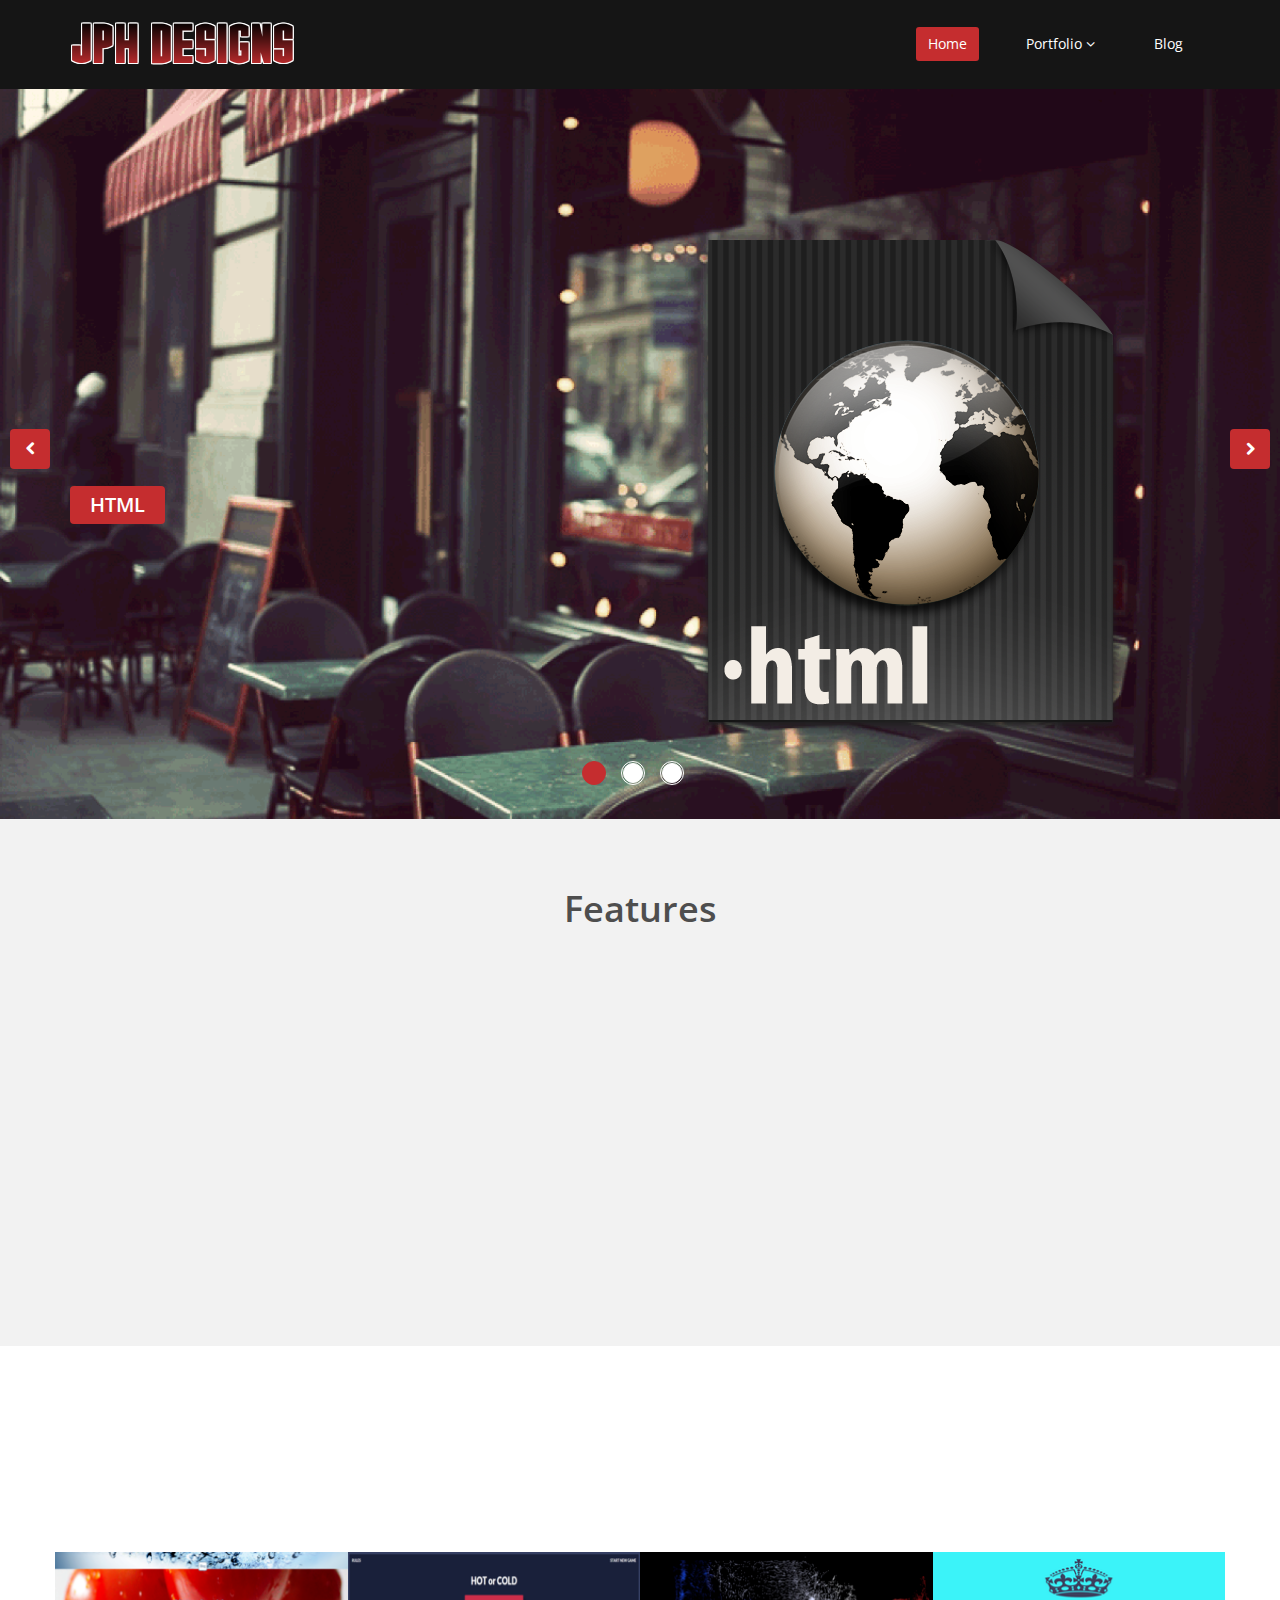
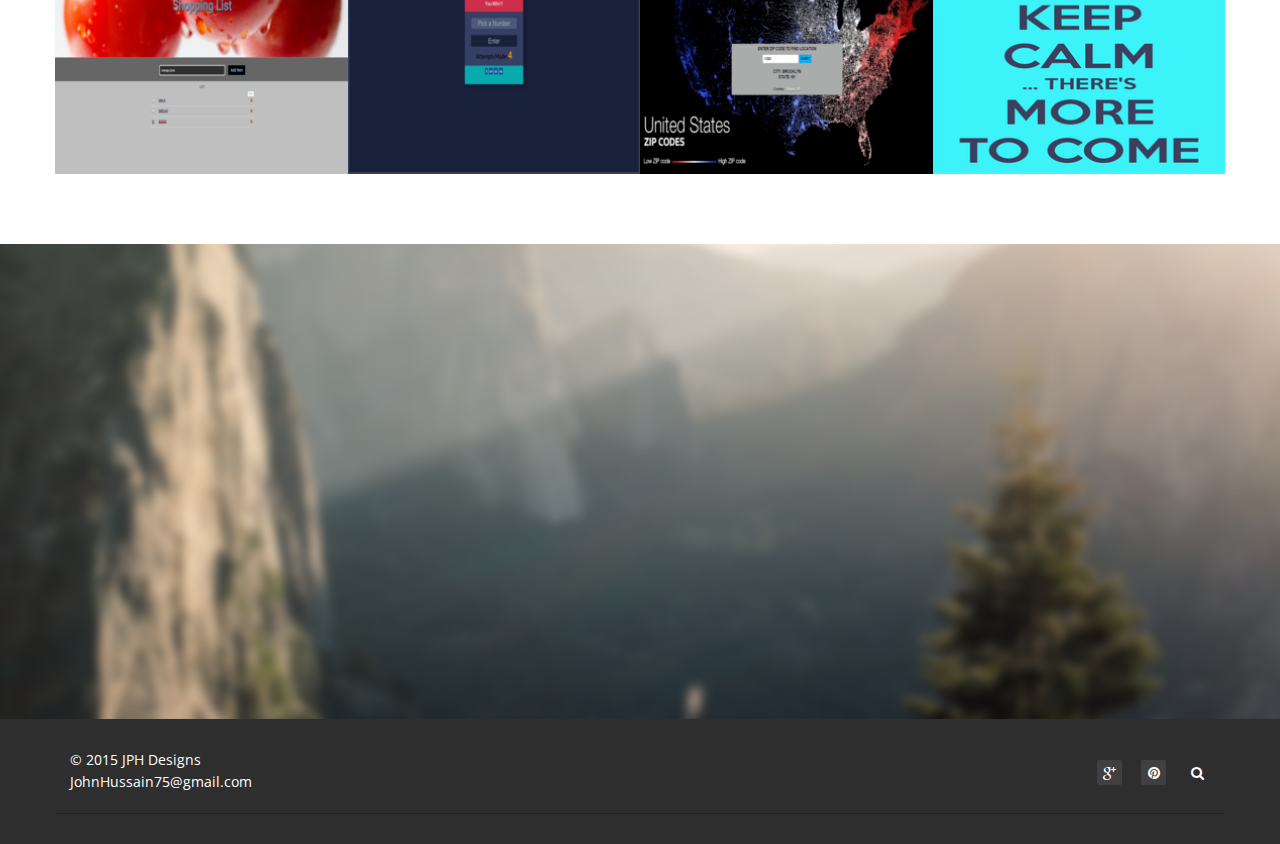
==== index.html @ 1b984c96 "games" ====
<!DOCTYPE html>
<html lang="en">
<head>
    <meta charset="utf-8">
    <meta name="viewport" content="width=device-width, initial-scale=1.0">
    <meta name="description" content="">
    <meta name="author" content="">
    <meta name="p:domain_verify" content="be43ebb4d2b48674e283b7a1b847fe05"/>
    <title>JPH Designs</title>
	
	<!-- core CSS -->
    <link href="css/bootstrap.min.css" rel="stylesheet">
    <link href="css/font-awesome.min.css" rel="stylesheet">
    <link href="css/animate.min.css" rel="stylesheet">
    <link href="css/prettyPhoto.css" rel="stylesheet">
    <link href="css/main.css" rel="stylesheet">
    <link href="css/responsive.css" rel="stylesheet">
    <!--[if lt IE 9]>
    <script src="js/html5shiv.js"></script>
    <script src="js/respond.min.js"></script>
    <![endif]-->       
    <link rel="shortcut icon" href="favicon.ico">
   
</head><!--/head-->

<body class="homepage">

    <header id="header">

        <nav class="navbar navbar-inverse" role="banner">
            <div class="container">
                <div class="navbar-header">
                    <button type="button" class="navbar-toggle" data-toggle="collapse" data-target=".navbar-collapse">
                        <span class="sr-only">Toggle navigation</span>
                        <span class="icon-bar"></span>
                        <span class="icon-bar"></span>
                        <span class="icon-bar"></span>
                    </button>
                    <a target="_blank" class="navbar-brand" href="https://github.com/JohnPH75"><img src="images/logo.png" alt="logo"></a>
                </div>
				
                <div class="collapse navbar-collapse navbar-right">
                    <ul class="nav navbar-nav">
                        <li class="active"><a href="index.html">Home</a></li>
                        
                        <li class="dropdown">
                            <a href="#" class="dropdown-toggle" data-toggle="dropdown">Portfolio <i class="fa fa-angle-down"></i></a>
                            <ul class="dropdown-menu">
                                <li><a target="_blank" href="http://johnph75.github.io/shopping-list/">Shopping List</a></li>
                                <li><a target="_blank" href="http://johnph75.github.io/hot-or-cold/">Hot or Cold</a></li>
                                <li><a target="_blank" href="http://johnph75.github.io/ziptastic-API-hack/">Zipcode Locator</a></li>
                                <li><a target="_blank" href="2048.html">2048</a></li>
                                <li><a target="_blank" href="list.html">Things To Do</a></li>
                                <li><a target="_blank" href="tetris.html">Tetris</a></li>
                                <li><a target="_blank" href="frogger.html">Frogger</a></li>
                                <li><a target="_blank" href="arkanoid.html">Arkanoid</a></li>
                            </ul>
                        </li>
                        <li><a target="_blank" href="https://dajjay.wordpress.com/">Blog</a></li>
                    </ul>
                </div>
            </div><!--/.container-->
        </nav><!--/nav-->
		
    </header><!--/header-->

    <section id="main-slider" class="no-margin">
        <div class="carousel slide">
            <ol class="carousel-indicators">
                <li data-target="#main-slider" data-slide-to="0" class="active"></li>
                <li data-target="#main-slider" data-slide-to="1"></li>
                <li data-target="#main-slider" data-slide-to="2"></li>
            </ol>
            <div class="carousel-inner">

                <div class="item active" style="background-image: url(images/slider/slider1.gif)">
                    <div class="container">
                        <div class="row slide-margin">
                            <div class="col-sm-6">
                                <div class="carousel-content">
                                    <h1 class="animation animated-item-1">JPH Designs</h1>
                                    <h2 class="animation animated-item-2">HTML</h2>
                                   
                                </div>
                            </div>

                            <div class="col-sm-6 hidden-xs animation animated-item-4">
                                <div class="slider-img">
                                    <img src="images/slider/img1.png" class="img-responsive">
                                </div>
                            </div>

                        </div>
                    </div>
                </div><!--/.item-->

                <div class="item" style="background-image: url(images/slider/slider2.gif)">
                    <div class="container">
                        <div class="row slide-margin">
                            <div class="col-sm-6">
                                <div class="carousel-content">
                                    <h1 class="animation animated-item-1">Web Development</h1>
                                    <h2 class="animation animated-item-2">CSS</h2>
                                    
                                </div>
                            </div>

                            <div class="col-sm-6 hidden-xs animation animated-item-4">
                                <div class="slider-img">
                                    <img src="images/slider/img2.png" class="img-responsive">
                                </div>
                            </div>

                        </div>
                    </div>
                </div><!--/.item-->

                <div class="item" style="background-image: url(images/slider/slider3.gif)">
                    <div class="container">
                        <div class="row slide-margin">
                            <div class="col-sm-6">
                                <div class="carousel-content">
                                    <h1 class="animation animated-item-1">Web Design</h1>
                                    <h2 class="animation animated-item-2">javaScript</h2>
                                    
                                </div>
                            </div>
                            <div class="col-sm-6 hidden-xs animation animated-item-4">
                                <div class="slider-img">
                                    <img src="images/slider/img3.png" class="img-responsive">
                                </div>
                            </div>
                        </div>
                    </div>
                </div><!--/.item-->
            </div><!--/.carousel-inner-->
        </div><!--/.carousel-->
        <a class="prev hidden-xs" href="#main-slider" data-slide="prev">
            <i class="fa fa-chevron-left"></i>
        </a>
        <a class="next hidden-xs" href="#main-slider" data-slide="next">
            <i class="fa fa-chevron-right"></i>
        </a>
    </section><!--/#main-slider-->

    <section id="feature" >
        <div class="container">
           <div class="center wow fadeInDown">
                <h2>Features</h2>
                <!-- <p class="lead">Lorem ipsum dolor sit amet, consectetur adipisicing elit, sed do eiusmod tempor incididunt ut <br> et dolore magna aliqua. Ut enim ad minim veniam</p> -->
            </div>

            <div class="row">
                <div class="features">
                    <div class="col-md-4 col-sm-6 wow fadeInDown" data-wow-duration="1000ms" data-wow-delay="600ms">
                        <div class="feature-wrap">
                            <i class="fa fa-bolt"></i>
                            <h2>Clean design</h2>
                            <!-- <h3>Lorem ipsum dolor sit amet, consectetur adipisicing elit</h3> -->
                        </div>
                    </div><!--/.col-md-4-->

                    <div class="col-md-4 col-sm-6 wow fadeInDown" data-wow-duration="1000ms" data-wow-delay="600ms">
                        <div class="feature-wrap">
                            <i class="fa fa-code"></i>
                            <h2>Retina ready</h2>
                            <!-- <h3>Lorem ipsum dolor sit amet, consectetur adipisicing elit</h3> -->
                        </div>
                    </div><!--/.col-md-4-->

                    <div class="col-md-4 col-sm-6 wow fadeInDown" data-wow-duration="1000ms" data-wow-delay="600ms">
                        <div class="feature-wrap">
                            <i class="fa fa-cogs"></i>
                            <h2>Easy to navigate</h2>
                           <!--  <h3>Lorem ipsum dolor sit amet, consectetur adipisicing elit</h3> -->
                        </div>
                    </div><!--/.col-md-4-->
                
                    <div class="col-md-4 col-sm-6 wow fadeInDown" data-wow-duration="1000ms" data-wow-delay="600ms">
                        <div class="feature-wrap">
                            <i class="fa fa-desktop"></i>
                            <h2>Responsive</h2>
                            <!-- <h3>Lorem ipsum dolor sit amet, consectetur adipisicing elit</h3> -->
                        </div>
                    </div><!--/.col-md-4-->

                    <div class="col-md-4 col-sm-6 wow fadeInDown" data-wow-duration="1000ms" data-wow-delay="600ms">
                        <div class="feature-wrap">
                            <i class="fa fa-laptop"></i>
                            <h2>Across all</h2>
                            <!-- <h3>Lorem ipsum dolor sit amet, consectetur adipisicing elit</h3> -->
                        </div>
                    </div><!--/.col-md-4-->

                    <div class="col-md-4 col-sm-6 wow fadeInDown" data-wow-duration="1000ms" data-wow-delay="600ms">
                        <div class="feature-wrap">
                            <i class="fa fa-mobile"></i>
                            <h2>Devices</h2>
                            <!-- <h3>Lorem ipsum dolor sit amet, consectetur adipisicing elit</h3> -->
                        </div>
                    </div><!--/.col-md-4-->
                </div><!--/.services-->
            </div><!--/.row-->    
        </div><!--/.container-->
    </section><!--/#feature-->

    <section id="recent-works">
        <div class="container">
            <div class="center wow fadeInDown">
                <h2>Portfolio</h2>
                These are just a few of the apps I've been working on.  I can only keep getting better.
            </div>

            <div class="row">
                <div class="col-xs-12 col-sm-4 col-md-3">
                    <div class="recent-work-wrap">
                        <img class="img-responsive" src="images/portfolio/recent/item1.png" alt="">
                        <div class="overlay">
                            <div class="recent-work-inner">
                                <h3><a target="_blank" href="http://johnph75.github.io/shopping-list/">Shopping List App</a> </h3>
                                <p>A simple design that lets you input items, check items off and delete them.</p>
                                <a class="preview" href="images/portfolio/full/item1.png" rel="prettyPhoto"><i class="fa fa-eye"></i> View</a>
                            </div> 
                        </div>
                    </div>
                </div>   

                <div class="col-xs-12 col-sm-4 col-md-3">
                    <div class="recent-work-wrap">
                        <img class="img-responsive" src="images/portfolio/recent/item2.png" alt="">
                        <div class="overlay">
                            <div class="recent-work-inner">
                                <h3><a target="_blank" href="http://johnph75.github.io/hot-or-cold/">Hot or Cold Game</a></h3>
                                <p>A game that lets you guess a number the computer has randomly chosen. </p>
                                <a class="preview" href="images/portfolio/full/item2.png" rel="prettyPhoto"><i class="fa fa-eye"></i> View</a>
                            </div> 
                        </div>
                    </div>
                </div> 

                <div class="col-xs-12 col-sm-4 col-md-3">
                    <div class="recent-work-wrap">
                        <img class="img-responsive" src="images/portfolio/recent/item3.png" alt="">
                        <div class="overlay">
                            <div class="recent-work-inner">
                                <h3><a target="_blank" href="http://johnph75.github.io/ziptastic-API-hack/">Zipcode Locator </a></h3>
                                <p>This makes use of the Ziptastic API.  Input a zipcode and you will be given the location.</p>
                                <a class="preview" href="images/portfolio/full/item3.png" rel="prettyPhoto"><i class="fa fa-eye"></i> View</a>
                            </div> 
                        </div>
                    </div>
                </div>   

                <div class="col-xs-12 col-sm-4 col-md-3">
                    <div class="recent-work-wrap">
                        <img class="img-responsive" src="images/portfolio/recent/item4.png" alt="">
                        <div class="overlay">
                            <div class="recent-work-inner">
                                <h3><a target="_blank" href="https://github.com/JohnPH75">More to come... </a></h3>
                                <p>There's always more where that came from.</p>
                                <a class="preview" href="images/portfolio/full/item4.png" rel="prettyPhoto"><i class="fa fa-eye"></i> View</a>
                            </div> 
                        </div>
                    </div>
                </div>   
                
                <!-- <div class="col-xs-12 col-sm-4 col-md-3">
                    <div class="recent-work-wrap">
                        <img class="img-responsive" src="images/portfolio/recent/item5.png" alt="">
                        <div class="overlay">
                            <div class="recent-work-inner">
                                <h3><a href="#">Business theme</a></h3>
                                <p>There are many variations of passages of Lorem Ipsum available, but the majority</p>
                                <a class="preview" href="images/portfolio/full/item5.png" rel="prettyPhoto"><i class="fa fa-eye"></i> View</a>
                            </div> 
                        </div>
                    </div>
                </div>   

                <div class="col-xs-12 col-sm-4 col-md-3">
                    <div class="recent-work-wrap">
                        <img class="img-responsive" src="images/portfolio/recent/item6.png" alt="">
                        <div class="overlay">
                            <div class="recent-work-inner">
                                <h3><a href="#">Business theme </a></h3>
                                <p>There are many variations of passages of Lorem Ipsum available, but the majority</p>
                                <a class="preview" href="images/portfolio/full/item6.png" rel="prettyPhoto"><i class="fa fa-eye"></i> View</a>
                            </div> 
                        </div>
                    </div>
                </div> 

                <div class="col-xs-12 col-sm-4 col-md-3">
                    <div class="recent-work-wrap">
                        <img class="img-responsive" src="images/portfolio/recent/item7.png" alt="">
                        <div class="overlay">
                            <div class="recent-work-inner">
                                <h3><a href="#">Business theme </a></h3>
                                <p>There are many variations of passages of Lorem Ipsum available, but the majority</p>
                                <a class="preview" href="images/portfolio/full/item7.png" rel="prettyPhoto"><i class="fa fa-eye"></i> View</a>
                            </div> 
                        </div>
                    </div>
                </div>   

                <div class="col-xs-12 col-sm-4 col-md-3">
                    <div class="recent-work-wrap">
                        <img class="img-responsive" src="images/portfolio/recent/item8.png" alt="">
                        <div class="overlay">
                            <div class="recent-work-inner">
                                <h3><a href="#">Business theme </a></h3>
                                <p>There are many variations of passages of Lorem Ipsum available, but the majority</p>
                                <a class="preview" href="images/portfolio/full/item8.png" rel="prettyPhoto"><i class="fa fa-eye"></i> View</a>
                            </div> 
                        </div>
                    </div>
                </div>    -->
            </div><!--/.row-->
        </div><!--/.container-->
    </section><!--/#recent-works-->

    

    

    <section id="partner">
        <div class="container">
            <div class="center wow fadeInDown">
                <h2>Languages Learned</h2>
                <p class="lead">HTML - The Skeleton <br> CSS - The Skin <br> Javascript - The Soul</p>
            </div>    

            <div class="partners">
                <ul>
                    <li> <a><img class="img-responsive wow fadeInDown" data-wow-duration="1000ms" data-wow-delay="300ms" src="images/partners/partner1.png"></a></li>
                    <li> <a><img class="img-responsive wow fadeInDown" data-wow-duration="1000ms" data-wow-delay="600ms" src="images/partners/partner2.png"></a></li>
                    <li> <a><img class="img-responsive wow fadeInDown" data-wow-duration="1000ms" data-wow-delay="900ms" src="images/partners/partner3.png"></a></li>
                    <li> <a><img class="img-responsive wow fadeInDown" data-wow-duration="1000ms" data-wow-delay="1200ms" src="images/partners/partner4.png"></a></li>
                    <li> <a><img class="img-responsive wow fadeInDown" data-wow-duration="1000ms" data-wow-delay="1500ms" src="images/partners/partner5.png"></a></li>
                </ul>
            </div>        
        </div><!--/.container-->
    </section><!--/#partner-->

    

    

    <footer id="footer" class="midnight-blue">
        <div class="container">
            <div class="row">
                <div class="col-sm-6">
                    &copy; 2015 <a target="_blank" href="https://github.com/JohnPH75" title="JPH Designs">JPH Designs</a><p>JohnHussain75@gmail.com</p>
                </div>
                 <div class="top-bar">
            <div class="container">
                <div class="row">
                   
                    <div class="col-sm-6 col-xs-8">
                       <div class="social">
                            <ul class="social-share">
                                <li><a target="_blank" href="https://plus.google.com/"><i class="fa fa-google-plus"></i></a></li>
                                <li><a target="_blank" href="https://www.pinterest.com/JohnPH75/"><i class="fa fa-pinterest"></i></a></li>
                               <!--  <li><a href="#"><i class="fa fa-codepen"></i></a></li> 
                                <li><a href="#"><i class="fa fa-dribbble"></i></a></li> -->
                                <li><a target="_blank" href="https://www.google.com/webhp?sourceid=chrome-instant&ion=1&espv=2&ie=UTF-8" id="search"><i class="fa fa-search"></i></a></li>
                            </ul>
                          
                       </div>
                    </div>
                </div>
            </div><!--/.container-->
        </div><!--/.top-bar-->
       
    </footer><!--/#footer-->

    <script src="js/jquery.js"></script>
    <script src="js/bootstrap.min.js"></script>
    <script src="js/jquery.prettyPhoto.js"></script>
    <script src="js/jquery.isotope.min.js"></script>
    <script src="js/main.js"></script>
    <script src="js/wow.min.js"></script>
</body>
</html>
---- css/prettyPhoto.css ----
div.pp_default .pp_top,div.pp_default .pp_top .pp_middle,div.pp_default .pp_top .pp_left,div.pp_default .pp_top .pp_right,div.pp_default .pp_bottom,div.pp_default .pp_bottom .pp_left,div.pp_default .pp_bottom .pp_middle,div.pp_default .pp_bottom .pp_right{height:13px}
div.pp_default .pp_top .pp_left{background:url(../images/prettyPhoto/default/sprite.png) -78px -93px no-repeat}
div.pp_default .pp_top .pp_middle{background:url(../images/prettyPhoto/default/sprite_x.png) top left repeat-x}
div.pp_default .pp_top .pp_right{background:url(../images/prettyPhoto/default/sprite.png) -112px -93px no-repeat}
div.pp_default .pp_content .ppt{color:#f8f8f8}
div.pp_default .pp_content_container .pp_left{background:url(../images/prettyPhoto/default/sprite_y.png) -7px 0 repeat-y;padding-left:13px}
div.pp_default .pp_content_container .pp_right{background:url(../images/prettyPhoto/default/sprite_y.png) top right repeat-y;padding-right:13px}
div.pp_default .pp_next:hover{background:url(../images/prettyPhoto/default/sprite_next.png) center right no-repeat;cursor:pointer}
div.pp_default .pp_previous:hover{background:url(../images/prettyPhoto/default/sprite_prev.png) center left no-repeat;cursor:pointer}
div.pp_default .pp_expand{background:url(../images/prettyPhoto/default/sprite.png) 0 -29px no-repeat;cursor:pointer;width:28px;height:28px}
div.pp_default .pp_expand:hover{background:url(../images/prettyPhoto/default/sprite.png) 0 -56px no-repeat;cursor:pointer}
div.pp_default .pp_contract{background:url(../images/prettyPhoto/default/sprite.png) 0 -84px no-repeat;cursor:pointer;width:28px;height:28px}
div.pp_default .pp_contract:hover{background:url(../images/prettyPhoto/default/sprite.png) 0 -113px no-repeat;cursor:pointer}
div.pp_default .pp_close{width:30px;height:30px;background:url(../images/prettyPhoto/default/sprite.png) 2px 1px no-repeat;cursor:pointer}
div.pp_default .pp_gallery ul li a{background:url(../images/prettyPhoto/default/default_thumb.png) center center #f8f8f8;border:1px solid #aaa}
div.pp_default .pp_social{margin-top:7px}
div.pp_default .pp_gallery a.pp_arrow_previous,div.pp_default .pp_gallery a.pp_arrow_next{position:static;left:auto}
div.pp_default .pp_nav .pp_play,div.pp_default .pp_nav .pp_pause{background:url(../images/prettyPhoto/default/sprite.png) -51px 1px no-repeat;height:30px;width:30px}
div.pp_default .pp_nav .pp_pause{background-position:-51px -29px}
div.pp_default a.pp_arrow_previous,div.pp_default a.pp_arrow_next{background:url(../images/prettyPhoto/default/sprite.png) -31px -3px no-repeat;height:20px;width:20px;margin:4px 0 0}
div.pp_default a.pp_arrow_next{left:52px;background-position:-82px -3px}
div.pp_default .pp_content_container .pp_details{margin-top:5px}
div.pp_default .pp_nav{clear:none;height:30px;width:110px;position:relative}
div.pp_default .pp_nav .currentTextHolder{font-family:Georgia;font-style:italic;color:#999;font-size:11px;left:75px;line-height:25px;position:absolute;top:2px;margin:0;padding:0 0 0 10px}
div.pp_default .pp_close:hover,div.pp_default .pp_nav .pp_play:hover,div.pp_default .pp_nav .pp_pause:hover,div.pp_default .pp_arrow_next:hover,div.pp_default .pp_arrow_previous:hover{opacity:0.7}
div.pp_default .pp_description{font-size:11px;font-weight:700;line-height:14px;margin:5px 50px 5px 0}
div.pp_default .pp_bottom .pp_left{background:url(../images/prettyPhoto/default/sprite.png) -78px -127px no-repeat}
div.pp_default .pp_bottom .pp_middle{background:url(../images/prettyPhoto/default/sprite_x.png) bottom left repeat-x}
div.pp_default .pp_bottom .pp_right{background:url(../images/prettyPhoto/default/sprite.png) -112px -127px no-repeat}
div.pp_default .pp_loaderIcon{background:url(../images/prettyPhoto/default/loader.gif) center center no-repeat}
div.light_rounded .pp_top .pp_left{background:url(../images/prettyPhoto/light_rounded/sprite.png) -88px -53px no-repeat}
div.light_rounded .pp_top .pp_right{background:url(../images/prettyPhoto/light_rounded/sprite.png) -110px -53px no-repeat}
div.light_rounded .pp_next:hover{background:url(../images/prettyPhoto/light_rounded/btnNext.png) center right no-repeat;cursor:pointer}
div.light_rounded .pp_previous:hover{background:url(../images/prettyPhoto/light_rounded/btnPrevious.png) center left no-repeat;cursor:pointer}
div.light_rounded .pp_expand{background:url(../images/prettyPhoto/light_rounded/sprite.png) -31px -26px no-repeat;cursor:pointer}
div.light_rounded .pp_expand:hover{background:url(../images/prettyPhoto/light_rounded/sprite.png) -31px -47px no-repeat;cursor:pointer}
div.light_rounded .pp_contract{background:url(../images/prettyPhoto/light_rounded/sprite.png) 0 -26px no-repeat;cursor:pointer}
div.light_rounded .pp_contract:hover{background:url(../images/prettyPhoto/light_rounded/sprite.png) 0 -47px no-repeat;cursor:pointer}
div.light_rounded .pp_close{width:75px;height:22px;background:url(../images/prettyPhoto/light_rounded/sprite.png) -1px -1px no-repeat;cursor:pointer}
div.light_rounded .pp_nav .pp_play{background:url(../images/prettyPhoto/light_rounded/sprite.png) -1px -100px no-repeat;height:15px;width:14px}
div.light_rounded .pp_nav .pp_pause{background:url(../images/prettyPhoto/light_rounded/sprite.png) -24px -100px no-repeat;height:15px;width:14px}
div.light_rounded .pp_arrow_previous{background:url(../images/prettyPhoto/light_rounded/sprite.png) 0 -71px no-repeat}
div.light_rounded .pp_arrow_next{background:url(../images/prettyPhoto/light_rounded/sprite.png) -22px -71px no-repeat}
div.light_rounded .pp_bottom .pp_left{background:url(../images/prettyPhoto/light_rounded/sprite.png) -88px -80px no-repeat}
div.light_rounded .pp_bottom .pp_right{background:url(../images/prettyPhoto/light_rounded/sprite.png) -110px -80px no-repeat}
div.dark_rounded .pp_top .pp_left{background:url(../images/prettyPhoto/dark_rounded/sprite.png) -88px -53px no-repeat}
div.dark_rounded .pp_top .pp_right{background:url(../images/prettyPhoto/dark_rounded/sprite.png) -110px -53px no-repeat}
div.dark_rounded .pp_content_container .pp_left{background:url(../images/prettyPhoto/dark_rounded/contentPattern.png) top left repeat-y}
div.dark_rounded .pp_content_container .pp_right{background:url(../images/prettyPhoto/dark_rounded/contentPattern.png) top right repeat-y}
div.dark_rounded .pp_next:hover{background:url(../images/prettyPhoto/dark_rounded/btnNext.png) center right no-repeat;cursor:pointer}
div.dark_rounded .pp_previous:hover{background:url(../images/prettyPhoto/dark_rounded/btnPrevious.png) center left no-repeat;cursor:pointer}
div.dark_rounded .pp_expand{background:url(../images/prettyPhoto/dark_rounded/sprite.png) -31px -26px no-repeat;cursor:pointer}
div.dark_rounded .pp_expand:hover{background:url(../images/prettyPhoto/dark_rounded/sprite.png) -31px -47px no-repeat;cursor:pointer}
div.dark_rounded .pp_contract{background:url(../images/prettyPhoto/dark_rounded/sprite.png) 0 -26px no-repeat;cursor:pointer}
div.dark_rounded .pp_contract:hover{background:url(../images/prettyPhoto/dark_rounded/sprite.png) 0 -47px no-repeat;cursor:pointer}
div.dark_rounded .pp_close{width:75px;height:22px;background:url(../images/prettyPhoto/dark_rounded/sprite.png) -1px -1px no-repeat;cursor:pointer}
div.dark_rounded .pp_description{margin-right:85px;color:#fff}
div.dark_rounded .pp_nav .pp_play{background:url(../images/prettyPhoto/dark_rounded/sprite.png) -1px -100px no-repeat;height:15px;width:14px}
div.dark_rounded .pp_nav .pp_pause{background:url(../images/prettyPhoto/dark_rounded/sprite.png) -24px -100px no-repeat;height:15px;width:14px}
div.dark_rounded .pp_arrow_previous{background:url(../images/prettyPhoto/dark_rounded/sprite.png) 0 -71px no-repeat}
div.dark_rounded .pp_arrow_next{background:url(../images/prettyPhoto/dark_rounded/sprite.png) -22px -71px no-repeat}
div.dark_rounded .pp_bottom .pp_left{background:url(../images/prettyPhoto/dark_rounded/sprite.png) -88px -80px no-repeat}
div.dark_rounded .pp_bottom .pp_right{background:url(../images/prettyPhoto/dark_rounded/sprite.png) -110px -80px no-repeat}
div.dark_rounded .pp_loaderIcon{background:url(../images/prettyPhoto/dark_rounded/loader.gif) center center no-repeat}
div.dark_square .pp_left,div.dark_square .pp_middle,div.dark_square .pp_right,div.dark_square .pp_content{background:#000}
div.dark_square .pp_description{color:#fff;margin:0 85px 0 0}
div.dark_square .pp_loaderIcon{background:url(../images/prettyPhoto/dark_square/loader.gif) center center no-repeat}
div.dark_square .pp_expand{background:url(../images/prettyPhoto/dark_square/sprite.png) -31px -26px no-repeat;cursor:pointer}
div.dark_square .pp_expand:hover{background:url(../images/prettyPhoto/dark_square/sprite.png) -31px -47px no-repeat;cursor:pointer}
div.dark_square .pp_contract{background:url(../images/prettyPhoto/dark_square/sprite.png) 0 -26px no-repeat;cursor:pointer}
div.dark_square .pp_contract:hover{background:url(../images/prettyPhoto/dark_square/sprite.png) 0 -47px no-repeat;cursor:pointer}
div.dark_square .pp_close{width:75px;height:22px;background:url(../images/prettyPhoto/dark_square/sprite.png) -1px -1px no-repeat;cursor:pointer}
div.dark_square .pp_nav{clear:none}
div.dark_square .pp_nav .pp_play{background:url(../images/prettyPhoto/dark_square/sprite.png) -1px -100px no-repeat;height:15px;width:14px}
div.dark_square .pp_nav .pp_pause{background:url(../images/prettyPhoto/dark_square/sprite.png) -24px -100px no-repeat;height:15px;width:14px}
div.dark_square .pp_arrow_previous{background:url(../images/prettyPhoto/dark_square/sprite.png) 0 -71px no-repeat}
div.dark_square .pp_arrow_next{background:url(../images/prettyPhoto/dark_square/sprite.png) -22px -71px no-repeat}
div.dark_square .pp_next:hover{background:url(../images/prettyPhoto/dark_square/btnNext.png) center right no-repeat;cursor:pointer}
div.dark_square .pp_previous:hover{background:url(../images/prettyPhoto/dark_square/btnPrevious.png) center left no-repeat;cursor:pointer}
div.light_square .pp_expand{background:url(../images/prettyPhoto/light_square/sprite.png) -31px -26px no-repeat;cursor:pointer}
div.light_square .pp_expand:hover{background:url(../images/prettyPhoto/light_square/sprite.png) -31px -47px no-repeat;cursor:pointer}
div.light_square .pp_contract{background:url(../images/prettyPhoto/light_square/sprite.png) 0 -26px no-repeat;cursor:pointer}
div.light_square .pp_contract:hover{background:url(../images/prettyPhoto/light_square/sprite.png) 0 -47px no-repeat;cursor:pointer}
div.light_square .pp_close{width:75px;height:22px;background:url(../images/prettyPhoto/light_square/sprite.png) -1px -1px no-repeat;cursor:pointer}
div.light_square .pp_nav .pp_play{background:url(../images/prettyPhoto/light_square/sprite.png) -1px -100px no-repeat;height:15px;width:14px}
div.light_square .pp_nav .pp_pause{background:url(../images/prettyPhoto/light_square/sprite.png) -24px -100px no-repeat;height:15px;width:14px}
div.light_square .pp_arrow_previous{background:url(../images/prettyPhoto/light_square/sprite.png) 0 -71px no-repeat}
div.light_square .pp_arrow_next{background:url(../images/prettyPhoto/light_square/sprite.png) -22px -71px no-repeat}
div.light_square .pp_next:hover{background:url(../images/prettyPhoto/light_square/btnNext.png) center right no-repeat;cursor:pointer}
div.light_square .pp_previous:hover{background:url(../images/prettyPhoto/light_square/btnPrevious.png) center left no-repeat;cursor:pointer}
div.facebook .pp_top .pp_left{background:url(../images/prettyPhoto/facebook/sprite.png) -88px -53px no-repeat}
div.facebook .pp_top .pp_middle{background:url(../images/prettyPhoto/facebook/contentPatternTop.png) top left repeat-x}
div.facebook .pp_top .pp_right{background:url(../images/prettyPhoto/facebook/sprite.png) -110px -53px no-repeat}
div.facebook .pp_content_container .pp_left{background:url(../images/prettyPhoto/facebook/contentPatternLeft.png) top left repeat-y}
div.facebook .pp_content_container .pp_right{background:url(../images/prettyPhoto/facebook/contentPatternRight.png) top right repeat-y}
div.facebook .pp_expand{background:url(../images/prettyPhoto/facebook/sprite.png) -31px -26px no-repeat;cursor:pointer}
div.facebook .pp_expand:hover{background:url(../images/prettyPhoto/facebook/sprite.png) -31px -47px no-repeat;cursor:pointer}
div.facebook .pp_contract{background:url(../images/prettyPhoto/facebook/sprite.png) 0 -26px no-repeat;cursor:pointer}
div.facebook .pp_contract:hover{background:url(../images/prettyPhoto/facebook/sprite.png) 0 -47px no-repeat;cursor:pointer}
div.facebook .pp_close{width:22px;height:22px;background:url(../images/prettyPhoto/facebook/sprite.png) -1px -1px no-repeat;cursor:pointer}
div.facebook .pp_description{margin:0 37px 0 0}
div.facebook .pp_loaderIcon{background:url(../images/prettyPhoto/facebook/loader.gif) center center no-repeat}
div.facebook .pp_arrow_previous{background:url(../images/prettyPhoto/facebook/sprite.png) 0 -71px no-repeat;height:22px;margin-top:0;width:22px}
div.facebook .pp_arrow_previous.disabled{background-position:0 -96px;cursor:default}
div.facebook .pp_arrow_next{background:url(../images/prettyPhoto/facebook/sprite.png) -32px -71px no-repeat;height:22px;margin-top:0;width:22px}
div.facebook .pp_arrow_next.disabled{background-position:-32px -96px;cursor:default}
div.facebook .pp_nav{margin-top:0}
div.facebook .pp_nav p{font-size:15px;padding:0 3px 0 4px}
div.facebook .pp_nav .pp_play{background:url(../images/prettyPhoto/facebook/sprite.png) -1px -123px no-repeat;height:22px;width:22px}
div.facebook .pp_nav .pp_pause{background:url(../images/prettyPhoto/facebook/sprite.png) -32px -123px no-repeat;height:22px;width:22px}
div.facebook .pp_next:hover{background:url(../images/prettyPhoto/facebook/btnNext.png) center right no-repeat;cursor:pointer}
div.facebook .pp_previous:hover{background:url(../images/prettyPhoto/facebook/btnPrevious.png) center left no-repeat;cursor:pointer}
div.facebook .pp_bottom .pp_left{background:url(../images/prettyPhoto/facebook/sprite.png) -88px -80px no-repeat}
div.facebook .pp_bottom .pp_middle{background:url(../images/prettyPhoto/facebook/contentPatternBottom.png) top left repeat-x}
div.facebook .pp_bottom .pp_right{background:url(../images/prettyPhoto/facebook/sprite.png) -110px -80px no-repeat}
div.pp_pic_holder a:focus{outline:none}
div.pp_overlay{background:#000;display:none;left:0;position:absolute;top:0;width:100%;z-index:9500}
div.pp_pic_holder{display:none;position:absolute;width:100px;z-index:10000}
.pp_content{height:40px;min-width:40px}
* html .pp_content{width:40px}
.pp_content_container{position:relative;text-align:left;width:100%}
.pp_content_container .pp_left{padding-left:20px}
.pp_content_container .pp_right{padding-right:20px}
.pp_content_container .pp_details{float:left;margin:10px 0 2px}
.pp_description{display:none;margin:0}
.pp_social{float:left;margin:0}
.pp_social .facebook{float:left;margin-left:5px;width:55px;overflow:hidden}
.pp_social .twitter{float:left}
.pp_nav{clear:right;float:left;margin:3px 10px 0 0}
.pp_nav p{float:left;white-space:nowrap;margin:2px 4px}
.pp_nav .pp_play,.pp_nav .pp_pause{float:left;margin-right:4px;text-indent:-10000px}
a.pp_arrow_previous,a.pp_arrow_next{display:block;float:left;height:15px;margin-top:3px;overflow:hidden;text-indent:-10000px;width:14px}
.pp_hoverContainer{position:absolute;top:0;width:100%;z-index:2000}
.pp_gallery{display:none;left:50%;margin-top:-50px;position:absolute;z-index:10000}
.pp_gallery div{float:left;overflow:hidden;position:relative}
.pp_gallery ul{float:left;height:35px;position:relative;white-space:nowrap;margin:0 0 0 5px;padding:0}
.pp_gallery ul a{border:1px rgba(0,0,0,0.5) solid;display:block;float:left;height:33px;overflow:hidden}
.pp_gallery ul a img{border:0}
.pp_gallery li{display:block;float:left;margin:0 5px 0 0;padding:0}
.pp_gallery li.default a{background:url(../images/prettyPhoto/facebook/default_thumbnail.gif) 0 0 no-repeat;display:block;height:33px;width:50px}
.pp_gallery .pp_arrow_previous,.pp_gallery .pp_arrow_next{margin-top:7px!important}
a.pp_next{background:url(../images/prettyPhoto/light_rounded/btnNext.png) 10000px 10000px no-repeat;display:block;float:right;height:100%;text-indent:-10000px;width:49%}
a.pp_previous{background:url(../images/prettyPhoto/light_rounded/btnNext.png) 10000px 10000px no-repeat;display:block;float:left;height:100%;text-indent:-10000px;width:49%}
a.pp_expand,a.pp_contract{cursor:pointer;display:none;height:20px;position:absolute;right:30px;text-indent:-10000px;top:10px;width:20px;z-index:20000}
a.pp_close{position:absolute;right:0;top:0;display:block;line-height:22px;text-indent:-10000px}
.pp_loaderIcon{display:block;height:24px;left:50%;position:absolute;top:50%;width:24px;margin:-12px 0 0 -12px}
#pp_full_res{line-height:1!important}
#pp_full_res .pp_inline{text-align:left}
#pp_full_res .pp_inline p{margin:0 0 15px}
div.ppt{color:#fff;display:none;font-size:17px;z-index:9999;margin:0 0 5px 15px}
div.pp_default .pp_content,div.light_rounded .pp_content{background-color:#fff}
div.pp_default #pp_full_res .pp_inline,div.light_rounded .pp_content .ppt,div.light_rounded #pp_full_res .pp_inline,div.light_square .pp_content .ppt,div.light_square #pp_full_res .pp_inline,div.facebook .pp_content .ppt,div.facebook #pp_full_res .pp_inline{color:#000}
div.pp_default .pp_gallery ul li a:hover,div.pp_default .pp_gallery ul li.selected a,.pp_gallery ul a:hover,.pp_gallery li.selected a{border-color:#fff}
div.pp_default .pp_details,div.light_rounded .pp_details,div.dark_rounded .pp_details,div.dark_square .pp_details,div.light_square .pp_details,div.facebook .pp_details{position:relative}
div.light_rounded .pp_top .pp_middle,div.light_rounded .pp_content_container .pp_left,div.light_rounded .pp_content_container .pp_right,div.light_rounded .pp_bottom .pp_middle,div.light_square .pp_left,div.light_square .pp_middle,div.light_square .pp_right,div.light_square .pp_content,div.facebook .pp_content{background:#fff}
div.light_rounded .pp_description,div.light_square .pp_description{margin-right:85px}
div.light_rounded .pp_gallery a.pp_arrow_previous,div.light_rounded .pp_gallery a.pp_arrow_next,div.dark_rounded .pp_gallery a.pp_arrow_previous,div.dark_rounded .pp_gallery a.pp_arrow_next,div.dark_square .pp_gallery a.pp_arrow_previous,div.dark_square .pp_gallery a.pp_arrow_next,div.light_square .pp_gallery a.pp_arrow_previous,div.light_square .pp_gallery a.pp_arrow_next{margin-top:12px!important}
div.light_rounded .pp_arrow_previous.disabled,div.dark_rounded .pp_arrow_previous.disabled,div.dark_square .pp_arrow_previous.disabled,div.light_square .pp_arrow_previous.disabled{background-position:0 -87px;cursor:default}
div.light_rounded .pp_arrow_next.disabled,div.dark_rounded .pp_arrow_next.disabled,div.dark_square .pp_arrow_next.disabled,div.light_square .pp_arrow_next.disabled{background-position:-22px -87px;cursor:default}
div.light_rounded .pp_loaderIcon,div.light_square .pp_loaderIcon{background:url(../images/prettyPhoto/light_rounded/loader.gif) center center no-repeat}
div.dark_rounded .pp_top .pp_middle,div.dark_rounded .pp_content,div.dark_rounded .pp_bottom .pp_middle{background:url(../images/prettyPhoto/dark_rounded/contentPattern.png) top left repeat}
div.dark_rounded .currentTextHolder,div.dark_square .currentTextHolder{color:#c4c4c4}
div.dark_rounded #pp_full_res .pp_inline,div.dark_square #pp_full_res .pp_inline{color:#fff}
.pp_top,.pp_bottom{height:20px;position:relative}
* html .pp_top,* html .pp_bottom{padding:0 20px}
.pp_top .pp_left,.pp_bottom .pp_left{height:20px;left:0;position:absolute;width:20px}
.pp_top .pp_middle,.pp_bottom .pp_middle{height:20px;left:20px;position:absolute;right:20px}
* html .pp_top .pp_middle,* html .pp_bottom .pp_middle{left:0;position:static}
.pp_top .pp_right,.pp_bottom .pp_right{height:20px;left:auto;position:absolute;right:0;top:0;width:20px}
.pp_fade,.pp_gallery li.default a img{display:none}
---- css/main.css ----
@import url(http://fonts.googleapis.com/css?family=Open+Sans:300italic,400italic,600italic,700italic,800italic,400,600,700,300,800);


/*************************
*******Typography******
**************************/

body {
  background: #fff;
  font-family: 'Open Sans', sans-serif;
  color:#4e4e4e;
  line-height: 22px;
}

h1,
h2,
h3,
h4,
h5,
h6 {
  font-weight: 600; 
  font-family: 'Open Sans', sans-serif;
  color:#4e4e4e;
}

h1{
  margin-left:4%;
  text-transform: capitalize;
  text-align: center;
  opacity: 0;
  color: #fff;
  font-size: 36px;
  background: #000;
  padding: 16px 40px;
  font-style: normal;
  font-weight: 400;
  -webkit-text-stroke: 0px;
  border-radius:4px;
  -webkit-border-radius:4px;
  -moz-border-radius:4px;
  -o-border-radius:4px;

}

h2{
  font-size: 20px;
}

h3{
  font-size: 16px;
  color: #787878;
  font-weight: 400;
  line-height: 24px;
}

h4{
  font-size: 16px;
}

a {
  color: #c52d2f;
  -webkit-transition: color 300ms, background-color 300ms;
  -moz-transition: color 300ms, background-color 300ms;
  -o-transition:  color 300ms, background-color 300ms;
  transition:  color 300ms, background-color 300ms;
}

a:hover, a:focus {
  color: #d43133;
}

hr {
  border-top: 1px solid #e5e5e5;
  border-bottom: 1px solid #fff;
}


.btn-primary {
  padding: 8px 20px;
  background: #c52d2f;
  color: #fff;
  border-radius: 4px;
  border:none;
  margin-top: 10px;
}


.btn-primary:hover, 
.btn-primary:focus{
  background: #c52d2f;
  outline: none;
  box-shadow: none;
} 

.btn-transparent {
  border: 3px solid #fff;
  background: transparent;
  color: #fff;
}

.btn-transparent:hover {
  border-color: rgba(255, 255, 255, 0.5);
}

a:hover,
a:focus {
  color: #111;
  text-decoration: none;
  outline: none;
}

.dropdown-menu {
  margin-top: -1px;
  min-width: 180px;
}

.center h2{
  font-size: 36px;
  margin-top: 0;
  margin-bottom: 20px;
}

.media>.pull-left{
  margin-right: 20px;
}

.media>.pull-right{
  margin-left: 20px;
}

body > section {
  padding: 70px 0;
}

.center {
  text-align: center;
  padding-bottom: 55px;
}

.scaleIn {
  -webkit-animation-name: scaleIn;
  animation-name: scaleIn;
}

.lead{
  font-size: 16px;
  line-height: 24px;
  font-weight: 400;
}

.transparent-bg {
  background-color: transparent !important;
  margin-bottom: 0;
}

@-webkit-keyframes scaleIn {
  0% {
    opacity: 0;
    -webkit-transform: scale(0);
    transform: scale(0);
  }

  100% {
    opacity: 1;
    -webkit-transform: scale(1);
    transform: scale(1);
  }
}

@keyframes scaleIn {
  0% {
    opacity: 0;
    -webkit-transform: scale(0);
    -ms-transform: scale(0);
    transform: scale(0);
  }

  100% {
    opacity: 1;
    -webkit-transform: scale(1);
    -ms-transform: scale(1);
    transform: scale(1);
  }
}


/*************************
*******Header******
**************************/

#header .search{
  display: inline-block;
}

.navbar>.container .navbar-brand{
  margin-left: 0;
}

.top-bar {
  padding: 10px 0;
  background: #2e2e2e;
  border-bottom: 1px solid #222;
  line-height: 28px;
}

.top-number{
  color: #fff;
}

.top-number p{
  margin: 0
}

.social{
  float: right;
}

.social-share{
 display: inline-block;
 list-style: none;
 padding: 0;
 margin: 0;
}

ul.social-share li {
  display: inline-block;
}

ul.social-share li a {
  display: inline-block;
  color: #fff;
  background: #404040;
  width: 25px;
  height: 25px;
  line-height: 25px;
  text-align: center;
  border-radius: 2px;
}

ul.social-share li a:hover {
  background: #000;
  color: #fff;
}

.search i {
  color: #fff;
}

.search i:hover {
  color: #c52d2f;
}

.search {
  float: right;
  margin-left: 33px;
}

#search {
  background-color: transparent;
}

input.search-form{
  background: transparent;
  border: 0 none;
  width: 60px;
  padding: 0 10px;
  color: #FFF;
  -webkit-transition: all 400ms;
  -moz-transition: all 400ms;
  -ms-transition: all 400ms;
  -o-transition: all 400ms;
  transition: all 400ms;
}

input.search-form::-webkit-input-placeholder{
  color: transparent;
}

input.search-form:hover::-webkit-input-placeholder {
  color: #fff;
}

input.search-form:hover {
  width: 180px;
}

.navbar-brand {
  padding: 0;
  margin:0;
}

.navbar {
  border-radius: 0;
  margin-bottom: 0;
  background: #151515;
  padding: 15px 0;
  padding-bottom: 0;
}

 .navbar-nav{
  margin-top: 12px;
 }

.navbar-nav>li{
  margin-left: 35px;
  padding-bottom: 28px;
}

.navbar-inverse .navbar-nav > li > a {
  padding: 5px 12px;
  margin: 0;
  border-radius: 3px;
  color: #fff;
  line-height: 24px;
  display: inline-block;
}

.navbar-inverse .navbar-nav > li > a:hover{
	background-color: #c52d2f;
  color: #fff;
}

.navbar-inverse {
  border: none;
}

.navbar-inverse .navbar-brand {
  font-size: 36px;
  line-height: 50px;
  color: #fff;
}

.navbar-inverse .navbar-nav > .active > a,
.navbar-inverse .navbar-nav > .active > a:hover,
.navbar-inverse .navbar-nav > .active > a:focus,
.navbar-inverse .navbar-nav > .open > a,
.navbar-inverse .navbar-nav > .open > a:hover,
.navbar-inverse .navbar-nav > .open > a:focus {
  background-color: #c52d2f;
  color: #fff;
}

.navbar-inverse .navbar-nav .dropdown-menu {
  background-color: rgba(0,0,0,.85);
  -webkit-box-shadow: 0 3px 8px rgba(0, 0, 0, 0.125);
  -moz-box-shadow: 0 3px 8px rgba(0, 0, 0, 0.125);
  box-shadow: 0 3px 8px rgba(0, 0, 0, 0.125);
  border: 0;
  padding: 0;
  margin-top: 0;
  border-top: 0;
  border-radius: 0;
  left: 0;
}

.navbar-inverse .navbar-nav .dropdown-menu:before{
  position: absolute;
  top:0;
}

.navbar-inverse .navbar-nav .dropdown-menu > li > a {
  padding: 8px 15px;
  color: #fff;
}

.navbar-inverse .navbar-nav .dropdown-menu > li:hover > a,
.navbar-inverse .navbar-nav .dropdown-menu > li:focus > a,
.navbar-inverse .navbar-nav .dropdown-menu > li.active > a {
  background-color: #c52d2f;
  color: #fff;
}

.navbar-inverse .navbar-nav .dropdown-menu > li:last-child > a {
  border-radius: 0 0 3px 3px;
}

.navbar-inverse .navbar-nav .dropdown-menu > li.divider {
  background-color: transparent;
}

.navbar-inverse .navbar-collapse,
.navbar-inverse .navbar-form {
  border-top: 0;
  padding-bottom: 0;
}


/*************************
*******Home Page******
**************************/


#main-slider {
  position: relative;
}

.no-margin {
  margin: 0;
  padding: 0;
}

#main-slider .carousel .carousel-content {
  margin-top: 150px;
}

#main-slider .carousel .slide-margin{
  margin-top: 140px;
}

#main-slider .carousel h2 {
  padding: 8px 20px;
  background: #c52d2f;
  color: #fff;
  border-radius: 4px;
  margin-top: 25px;
  display: inline-block;
}

#main-slider .carousel .btn-slide {
  padding: 8px 20px;
  background: #c52d2f;
  color: #fff;
  border-radius: 4px;
  margin-top: 25px;
  display: inline-block;
}

#main-slider .carousel .slider-img{
  text-align: right;
  position: absolute;
}


#main-slider .carousel .item {
  background-position: 50%;
  background-repeat: no-repeat;
  background-size: cover;
  left: 0 !important;
  opacity: 0;
  top: 0;
  position: absolute;
  width: 100%;
  display: block !important;
  height: 730px;
  -webkit-transition: opacity ease-in-out 500ms;
  -moz-transition: opacity ease-in-out 500ms;
  -o-transition: opacity ease-in-out 500ms;
  transition: opacity ease-in-out 500ms;
}

#main-slider .carousel .item:first-child {
  top: auto;
  position: relative;
}

#main-slider .carousel .item.active {
  opacity: 1;
  -webkit-transition: opacity ease-in-out 500ms;
  -moz-transition: opacity ease-in-out 500ms;
  -o-transition: opacity ease-in-out 500ms;
  transition: opacity ease-in-out 500ms;
  z-index: 1;
}

#main-slider .prev,
#main-slider .next {
  position: absolute;
  top: 50%;
  background-color: #c52d2f;
  color: #fff;
  display: inline-block;
  margin-top: -25px;
  height: 40px;
  line-height: 40px;
  width: 40px;
  line-height: 40px;
  text-align: center;
  border-radius: 4px;
  z-index: 5;
}

#main-slider .prev:hover,
#main-slider .next:hover {
  background-color: #000;
}

#main-slider .prev {
  left: 10px;
}

#main-slider .next {
  right: 10px;
}

#main-slider .carousel-indicators li {
  width: 20px;
  height: 20px;
  background-color: #fff;
  margin: 0 15px 0 0;
  position: relative;
}

#main-slider .carousel-indicators li:after {
  position: absolute;
  content: "";
  width: 24px;
  height: 24px;
  border-radius: 100%;
  background: rgba(0, 0, 0, 0);
  border: 1px solid #FFF;
  left: -3px;
  top: -3px;
}

#main-slider .carousel-indicators .active{
  width: 20px;
  height: 20px;
  background-color: #c52d2f;
   margin: 0 15px 0 0;
   border: 1px solid #c52d2f;
   position: relative;
}

#main-slider .carousel-indicators .active:after {
  position: absolute;
  content: "";
  width: 24px;
  height: 24px;
  border-radius: 100%;
  background: #c52d2f;
  border: 1px solid #c52d2f;
  left: -3px;
  top: -3px;
}

#main-slider .active .animation.animated-item-1 {
  -webkit-animation: fadeInUp 300ms linear 300ms both;
  -moz-animation: fadeInUp 300ms linear 300ms both;
  -o-animation: fadeInUp 300ms linear 300ms both;
  -ms-animation: fadeInUp 300ms linear 300ms both;
  animation: fadeInUp 300ms linear 300ms both;
}

#main-slider .active .animation.animated-item-2 {
  -webkit-animation: fadeInUp 300ms linear 600ms both;
  -moz-animation: fadeInUp 300ms linear 600ms both;
  -o-animation: fadeInUp 300ms linear 600ms both;
  -ms-animation: fadeInUp 300ms linear 600ms both;
  animation: fadeInUp 300ms linear 600ms both;
}

#main-slider .active .animation.animated-item-3 {
  -webkit-animation: fadeInUp 300ms linear 900ms both;
  -moz-animation: fadeInUp 300ms linear 900ms both;
  -o-animation: fadeInUp 300ms linear 900ms both;
  -ms-animation: fadeInUp 300ms linear 900ms both;
  animation: fadeInUp 300ms linear 900ms both;
}

#main-slider .active .animation.animated-item-4 {
  -webkit-animation: fadeInUp 300ms linear 1200ms both;
  -moz-animation: fadeInUp 300ms linear 1200ms both;
  -o-animation: fadeInUp 300ms linear 1200ms both;
  -ms-animation: fadeInUp 300ms linear 1200ms both;
  animation: fadeInUp 300ms linear 1200ms both;
}

#feature {
  background: #f2f2f2;
  padding-bottom: 40px;
}

.features{
  padding: 0;
}

.feature-wrap {
  margin-bottom: 35px;
  overflow: hidden;
}

.feature-wrap h2{
  margin-top: 10px;
}

.feature-wrap .pull-left {
  margin-right: 25px;
}

.feature-wrap i{
  font-size: 48px;
  height: 110px;
  width: 110px;
  margin: 3px;
  border-radius: 100%;
  line-height: 110px;
  text-align:center;
  background: #ffffff;
  color: #c52d2f;
  border: 3px solid #ffffff;
  box-shadow: inset 0 0 0 5px #f2f2f2;
  -webkit-box-shadow: inset 0 0 0 5px #f2f2f2;
  -webkit-transition: 500ms;
  -moz-transition: 500ms;
  -o-transition: 500ms;
  transition: 500ms;
  float: left;
  margin-right: 25px;
}

.feature-wrap i:hover {
  background: #c52d2f;
  color: #fff;
  box-shadow: inset 0 0 0 5px #c52d2f;
  -webkit-box-shadow: inset 0 0 0 5px #c52d2f;
  border: 3px solid #c52d2f;
}

#recent-works .col-xs-12.col-sm-4.col-md-3{
  padding: 0;
}

#recent-works{
    padding-bottom: 70px;
}

.recent-work-wrap {
  position: relative;
}

.recent-work-wrap img{
  width: 100%;
}

.recent-work-wrap .recent-work-inner{
  top: 0;
  background: transparent;
  opacity: .8;
  width: 100%;
  border-radius: 0;
  margin-bottom: 0;
}

.recent-work-wrap .recent-work-inner h3{
  margin: 10px 0;
}

.recent-work-wrap .recent-work-inner h3 a{
  font-size: 24px;
  color: #fff;
}

.recent-work-wrap .overlay {
  position: absolute;
  top: 0;
  left: 0;
  width: 100%;
  height: 100%;
  opacity: 0;
  border-radius: 0;
  background: #c52d2f;
  color: #fff;
  vertical-align: middle;
  -webkit-transition: opacity 500ms;
  -moz-transition: opacity 500ms;
  -o-transition: opacity 500ms;
  transition: opacity 500ms;  
  padding: 30px;
}

.recent-work-wrap .overlay .preview {
  bottom: 0;
  display: inline-block;
  height: 35px;
  line-height: 35px;
  border-radius: 0;
  background: transparent;
  text-align: center;
  color: #fff;
}

.recent-work-wrap:hover .overlay {
  opacity: 1;
}

.recent-work-wrap .recent-work-inner h3 a:hover {
  color: #000;
}

.recent-work-wrap .overlay .preview:hover {
  color: #000;
}

#services {
  background: #000 url(../images/services/bg_services.png);
  background-size: cover;
}

#services .lead,
#services h2{
  color: #fff;
}

.services-wrap {
  padding: 40px 30px;
  background: #fff;
  border-radius: 4px;
  margin: 0 0 40px;
}

.services-wrap h3 {
  font-size: 20px;
  margin: 10px 0;
}

.services-wrap .pull-left {
  margin-right: 20px;
}

#middle {
  background: #f2f2f2;
}

.skill h2{
  margin-bottom: 25px;
}

.progress-wrap{
  position: relative;
}

.progress .color1,
.progress .color1 .bar-width{
  background: #2d7da4;
}

.progress .color2,
.progress .color2 .bar-width{
  background: #6aa42f;
}

.progress .color3,
.progress .color3 .bar-width{
  background: #ffcc33;
}

.progress .color4,
.progress .color4 .bar-width{
  background: #db3615;
}

.progress, 
.progress-bar {
  height: 15px;
  line-height: 15px;
  background: #e6e6e6;
  -webkit-box-shadow: none;
  -moz-box-shadow: none;
  box-shadow: none;
  border-radius: 0;
  overflow: visible;
  text-align: right;
}

.progress{
  position: relative;
}

.progress .bar-width{
  position: absolute;
  width: 40px;
  height: 20px;
  line-height: 20px;
  text-align: center;
  font-size: 12px;
  font-weight: 700;
  top: -30px;
  border-radius: 2px;
  margin-left: -30px;
}

.progress span{
  position: relative;
}

.progress span:before{
  content: " ";
  position: absolute;
  width: auto;
  height: auto;
  border-width: 8px 5px;
  border-style: solid;
  bottom: -15px;
  right: 8px;
}

.progress .color1 span:before{
  border-color: #2d7da4 transparent transparent transparent;
}

.progress .color2 span:before{
  border-color: #6aa42f transparent transparent transparent;
}

.progress .color3 span:before{
  border-color: #ffcc33 transparent transparent transparent;
}

.progress .color4 span:before{
  border-color: #db3615 transparent transparent transparent;
}

.accordion h2{
  margin-bottom: 25px;
}

.panel-default{
  border-color: transparent;
}

.panel-default>.panel-heading,
.panel{
  background-color: #e6e6e6; 
  border:0 none;
  box-shadow:none;
}

.panel-default>.panel-heading+.panel-collapse .panel-body{
  background: #fff;
  color: #858586;
}

.panel-body{
  padding: 20px 20px 10px;
}

.panel-group .panel+.panel{
  margin-top: 0;
  border-top: 1px solid #d9d9d9;
}

.panel-group .panel{
  border-radius: 0;
}

.panel-heading{
  border-radius: 0;
}

.panel-title>a{
  color: #4e4e4e;
}

.accordion-inner img{
  border-radius: 4px;
}

.accordion-inner h4{
  margin-top: 0;
}

.panel-heading.active{
  background: #1f1f20;
}

.panel-heading.active .panel-title>a{
  color:#fff;
}

a.accordion-toggle  i{
  width: 45px;
  line-height: 44px;
  font-size: 20px;
  margin-top: -10px;
  text-align: center;
  margin-right: -15px;
  background: #c9c9c9;
}

.panel-heading.active a.accordion-toggle i{
  background: #c52d2f;
  color: #fff;
}

.panel-heading.active a.accordion-toggle.collapsed i{
  background: #c52d2f;
  color: #fff;
}

.nav-tabs>li{
  margin-bottom: 0px;
  border-bottom: 1px solid #e6e6e6;
}

.nav-tabs{
  border-bottom: transparent;
  border-right: 1px solid #e6e6e6;
}

.nav-tabs>li>a {
  background: #f5f5f5;
  color: #666;
  border-radius: 0;
  border: 0 none;
  line-height: 24px;
  margin-right:0;
  padding: 13px 15px;
}

.nav-tabs li:last-child{
  border-bottom: 0 none;
} 

.nav-stacked>li+li{
  margin-top: 0;
}

.nav-tabs>li>a:hover{
  background: #1f1f20;
  color:#fff;
}

.nav-tabs>li.active>a, 
.nav-tabs>li.active>a:hover, 
.nav-tabs>li.active>a:focus {
  border: 0;
  color:#fff;
  background: #1f1f20;
  position: relative;
}

.nav-tabs>li.active>a:after {
  position: absolute;
  content:  "";
  width: auto;
  height: auto;
  border-style:solid;
  border-color: transparent transparent transparent #1f1f20;
  border-width: 25px 22px;
  right: -44px;
  top:0;
}

.tab-wrap{
  border:1px solid #e6e6e6;
  margin-bottom: 20px;
}

.tab-content{
  padding: 20px;
}

.tab-content h2{
  margin-top: 0;
}

.tab-content img{
  border-radius: 4px;
}

.testimonial h2{
  margin-top: 0;
}

.testimonial-inner {
  color:#858586;
  font-size: 14px;
}

.testimonial-inner .pull-left{
  border-right: 1px solid #e7e7e7;
  padding-right: 15px;
  position: relative;
}

.testimonial-inner .pull-left:after{
  content: "";
  position: absolute;
  width: 9px;
  height: 9px;
  top: 50%;
  margin-top: -5px;
  background: #FFF;
  -webkit-transform: rotate(45deg);
  border: 1px solid #e7e7e7;
  right: -5px;
  border-left: 0 none;
  border-bottom: 0 none;
}

#partner {
  background: url(../images/partners/partner_bg.png) 50% 50% no-repeat;
  background-size: cover;
}

#partner {
  color: #fff;
  text-align: center;
}

#partner h2, 
#partner h3 {
  color: #fff;
}

.partners ul {
  list-style: none;
  margin: 0;
  padding: 0;
}

.partners ul li{
  display: inline-block;
  float: left;
  width: 20%;
}

#conatcat-info{
  background: #fff url(../images/contact.png) no-repeat 90% 0;
  padding: 30px 0;
}

.contact-info i{
  width: 60px;
  height: 60px;
  font-size: 40px;
  line-height: 60px;
  color: #fff;
  background: #000;
  text-align: center;
  border-radius: 10px;
}

.contact-info h2{
  margin-top: 0;
  color: #000;
}

.contact-info{
  color:#000;
}


/* Start: Recommended Isotope styles */
/**** Isotope Filtering ****/
.isotope-item {
  z-index: 2;
}

.isotope-hidden.isotope-item {
  pointer-events: none;
  z-index: 1;
}

/**** Isotope CSS3 transitions ****/
.isotope,
.isotope .isotope-item {
  -webkit-transition-duration: 0.8s;
  -moz-transition-duration: 0.8s;
  -ms-transition-duration: 0.8s;
  -o-transition-duration: 0.8s;
  transition-duration: 0.8s;
}

.isotope {
  -webkit-transition-property: height, width;
  -moz-transition-property: height, width;
  -ms-transition-property: height, width;
  -o-transition-property: height, width;
  transition-property: height, width;
}

.isotope .isotope-item {
  -webkit-transition-property: -webkit-transform, opacity;
  -moz-transition-property: -moz-transform, opacity;
  -ms-transition-property: -ms-transform, opacity;
  -o-transition-property: -o-transform, opacity;
  transition-property: transform, opacity;
}

/**** disabling Isotope CSS3 transitions ****/
.isotope.no-transition,
.isotope.no-transition .isotope-item,
.isotope .isotope-item.no-transition {
  -webkit-transition-duration: 0s;
  -moz-transition-duration: 0s;
  -ms-transition-duration: 0s;
  -o-transition-duration: 0s;
  transition-duration: 0s;
}

/* End: Recommended Isotope styles */
/* disable CSS transitions for containers with infinite scrolling*/
.isotope.infinite-scrolling {
  -webkit-transition: none;
  -moz-transition: none;
  -ms-transition: none;
  -o-transition: none;
  transition: none;
}



/***********************
********* Footer ******
************************/
#bottom {
  background: #f5f5f5;
  border-bottom: 5px solid #c52d2f;
  font-size: 14px;
}

#bottom h3 {
  margin-top: 0;
  margin-bottom: 10px;
  text-transform: uppercase;
  font-size:22px;
  color: #000;
}

#bottom ul {
  list-style: none;
  padding: 0;
  margin: 0;
}

#bottom ul li {
  display: block;
  padding: 5px 0;
}

#bottom ul li a {
  color: #808080;
}

#bottom ul li a:hover {
  color: #c52d2f;
}

#bottom .widget {
  margin-bottom: 0;
}

#footer {
  padding-top: 30px;
  padding-bottom: 30px;
  color: #fff;
  background: #2e2e2e;
}

#footer a {
  color: #fff;
}

#footer a:hover {
  color: #c52d2f;
}

#footer ul {
  list-style: none;
  padding: 0;
  margin: 0;
}

#footer ul > li {
  display: inline-block;
  margin-left: 15px;
}
---- css/responsive.css ----
/* lg */ 
@media (min-width: 1200px) {
 /* Make Navigation Toggle on Desktop Hover */
  .dropdown:hover .dropdown-menu {
      display: block;
      -webkit-animation: fadeInUp 400ms;
      animation: fadeInUp 400ms;
  }

  #portfolio .row {
    margin-left: -10px;
    margin-right: -10px;
  }

  

}

/* md */
@media (min-width: 992px) and (max-width: 1199px) {
  
 /* Make Navigation Toggle on Desktop Hover */
  .dropdown:hover .dropdown-menu {
      display: block;
      -webkit-animation: fadeInUp 400ms;
      animation: fadeInUp 400ms;
  }

  .navbar-nav > li {
    margin-left: 10px;
  }

  .navbar-collapse {
    padding-left: 0;
    padding-right: 0;
  }

  .recent-work-wrap .recent-work-inner h3 a {
    font-size: 20px;
  }

  .recent-work-wrap .overlay{
    padding: 15px;
  }

  .services-wrap {
    padding: 40px 10px 40px 30px;
  }

  .feature-wrap h2, 
  .single-services h2 {
    font-size: 18px;
  }

  .feature-wrap h3, 
  .single-services h3{
    font-size: 14px;
  }

  .tab-wrap .media .parrent.pull-left{
    clear: both;
    width: 100%;
  }

  .tab-wrap .media .parrent.media-body{
    clear: both;
  }

  #portfolio .row {
    margin-left: -10px;
    margin-right: -10px;
  }

  .recent-work-wrap .overlay .preview{
    line-height: inherit;
  }

  .team-bar .first-arrow {
    width: 21%;
  }

  .team-bar .second-arrow {
    width: 20%;
  }

  .team-bar .third-arrow {
    width: 21%;
  }

  .team-bar .fourth-arrow {
    width: 20%;
  }

  ul.social_icons li{
    margin-right: 0;
  }

}


/* sm */
@media (min-width: 768px) and (max-width: 991px) {
  /* Make Navigation Toggle on Desktop Hover */
  .dropdown:hover .dropdown-menu {
      display: block;
      -webkit-animation: fadeInUp 400ms;
      animation: fadeInUp 400ms;
  }

  .navbar-collapse {
    padding-left: 0;
    padding-right: 0;
  }

  .navbar-nav > li {
    margin-left: 0;
  }

  #main-slider .carousel h1 {
    font-size: 25px;
  }

  #main-slider .carousel h2 {
    font-size: 20px;
  }

  .tab-wrap .media .parrent.pull-left, 
  .media.accordion-inner .pull-left{
    clear: both;
    width: 100%;
  }

  .tab-wrap .media .parrent.media-body, 
  .media.accordion-inner .media-body{
    clear: both;
  }

  .services-wrap {
    padding: 40px 0 40px 30px;
  }

  .recent-work-wrap .overlay{
   padding: 15px;
  }

  .recent-work-wrap .recent-work-inner h3 a {
    font-size: 20px;
  }

  .sinlge-skill{
    width: 150px;
    height: 150px;
  } 

  .sinlge-skill p em {
    font-size: 25px;
  }

  .sinlge-skill p {
    font-size: 16px;
  }

  .team-bar .first-one-arrow {
    width: 2%;
  }

  .team-bar .first-arrow {
    width: 18%;
  }

  .team-bar .second-arrow {
    width: 24%;
  }

  .team-bar .third-arrow {
    width: 15%;
  }

  .team-bar .fourth-arrow {
    width: 20%;
  }

  .blog .blog-item .entry-meta > span a{
    font-size: 10px;
  }
}

/* xs */
@media (max-width: 767px) {
  .container > .navbar-header, .container > .navbar-collapse{
    margin-left: 0;
  }

  .top-number{
    font-size: 14px;
  }

  input.search-form:hover {
    width: 120px;
  }

  .navbar-nav > li {
    padding-bottom: 0;
  }

  #main-slider .carousel h1 {
    font-size: 25px;
  }

  #main-slider .carousel h2 {
    font-size: 16px;
  }

  .feature-wrap h2, 
  .single-services h2 {
    font-size: 18px;
  }

  .feature-wrap h3, 
  .single-services h3{
    font-size: 14px;
  }


  .media.accordion-inner .pull-left, 
  .media.accordion-inner .media-body{
    clear: both;
  }

  .accordion-inner h4 {
    margin-top: 10px;
  }

  .tab-wrap .media .pull-left{
    clear: both;
    width: 100%;
  }

  .tab-wrap .media .media-body{
    clear: both;
  }

  .nav-tabs > li.active > a:after{
    display: none;
  }

  #footer .col-sm-6{
      text-align:center;
  }
  
   #footer .pull-right{
      float: none !important;
  }

  .sinlge-skill {
    margin: 0 auto;
    margin-top: 30px;
    margin-bottom: 30px;
  }

  .team .single-profile-top, 
  .team .single-profile-bottom {
    margin-bottom: 30px;
  }

  .clients-area {
    padding: 60px 0;
  }

  .clients-area h1 {
    font-size: 25px;
  }

  .portfolio-item, 
  #recent-works .col-xs-12.col-sm-4.col-md-3{
    padding:0 15px;
  }

  ul.social_icons li{
    margin-right: 0;
  }

  .blog .blog-item .entry-meta{
    margin-bottom: 20px;
  }

  .blog .blog-item .blog-content h3 {
    margin-bottom: 20px;
  }

  .post_reply_comments {
    padding-left: 20px;
  }
    

}

/* XS Portrait */
@media (max-width: 480px) {


}
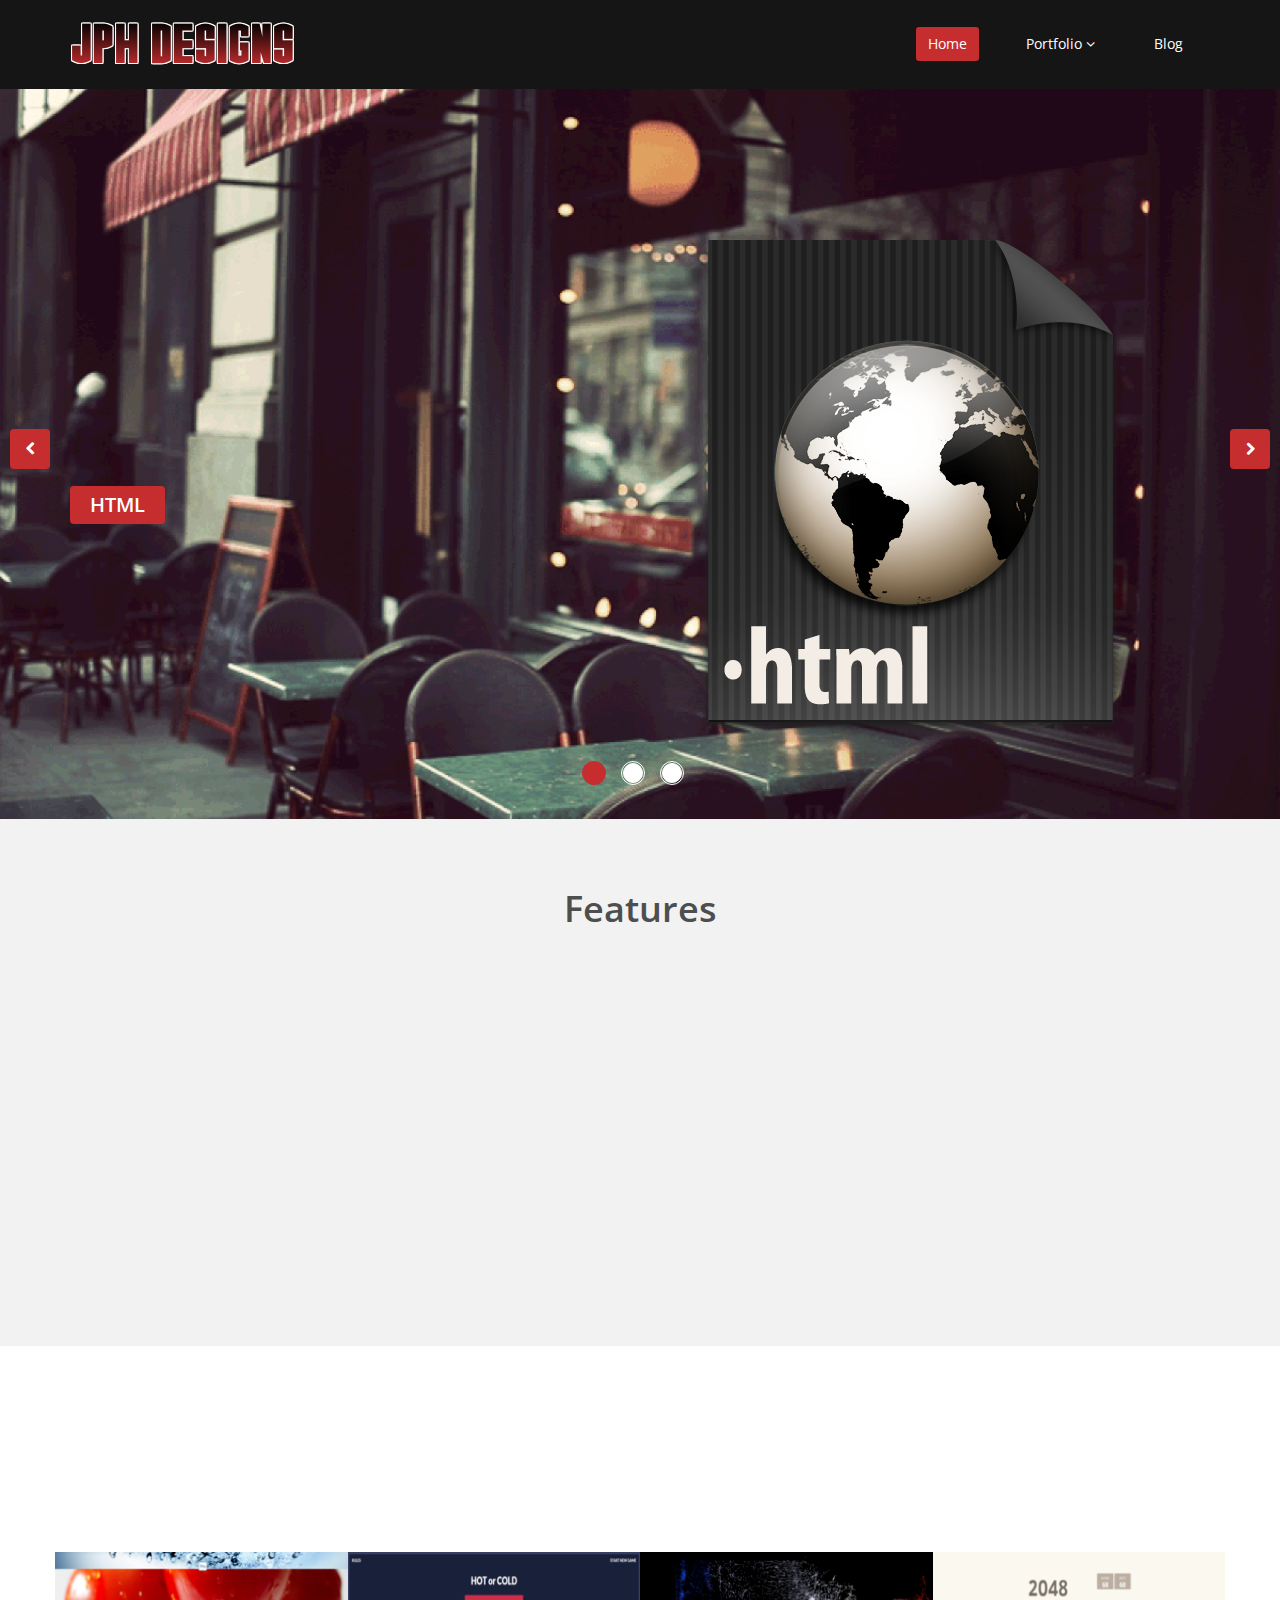
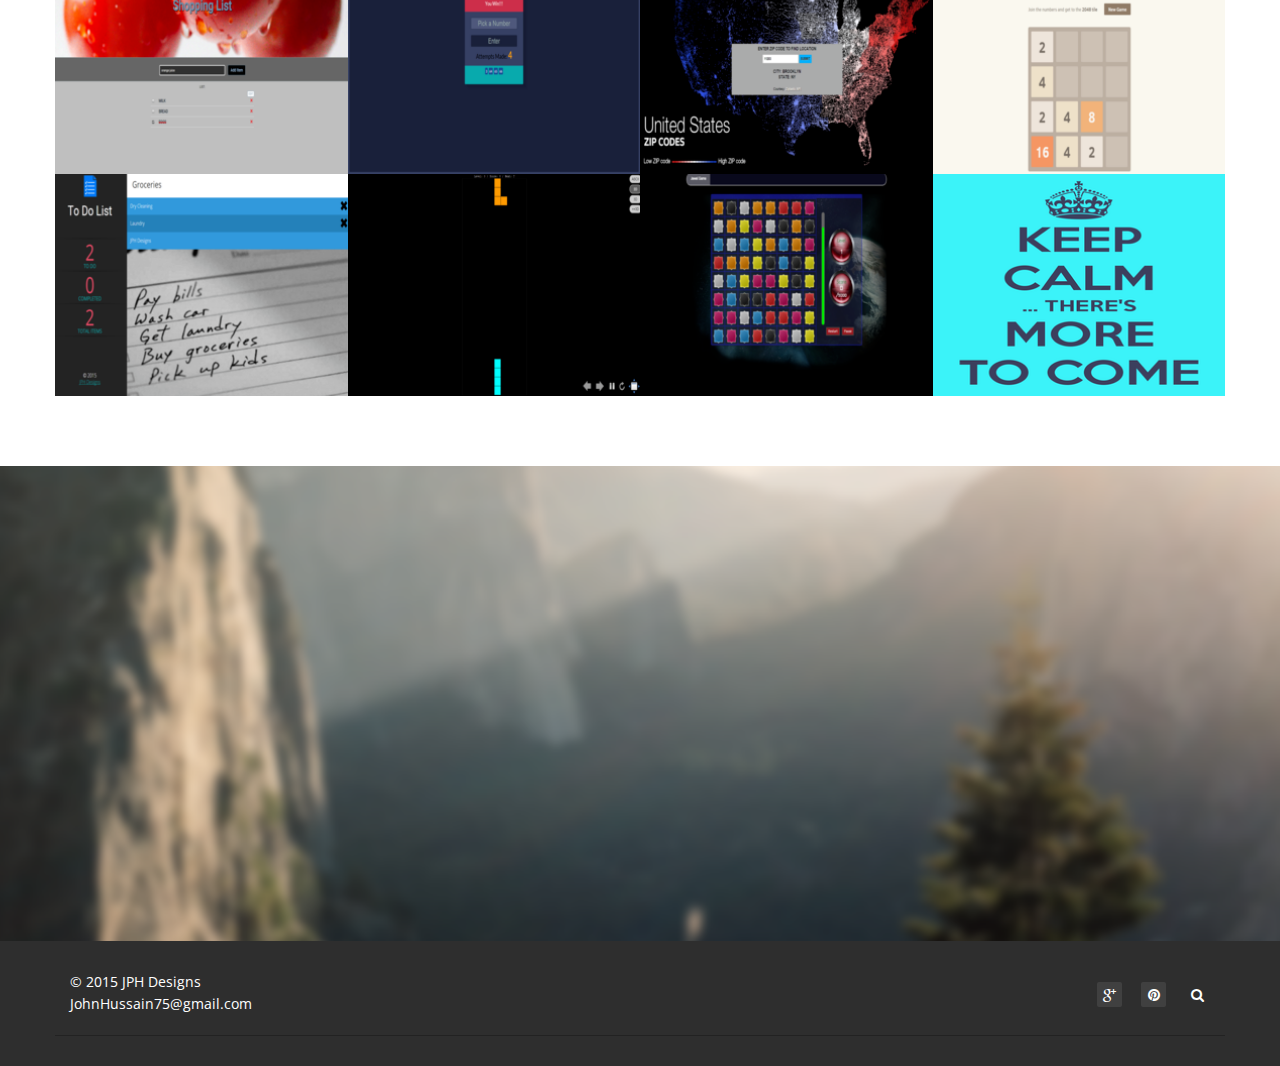
==== commit 105d0d19: "tweak" ====
--- a/index.html
+++ b/index.html
@@ -49,11 +49,11 @@
                                 <li><a target="_blank" href="http://johnph75.github.io/shopping-list/">Shopping List</a></li>
                                 <li><a target="_blank" href="http://johnph75.github.io/hot-or-cold/">Hot or Cold</a></li>
                                 <li><a target="_blank" href="http://johnph75.github.io/ziptastic-API-hack/">Zipcode Locator</a></li>
-                                <li><a target="_blank" href="2048.html">2048</a></li>
+                                <li><a target="_blank" href="2048.html">2048 Clone</a></li>
                                 <li><a target="_blank" href="list.html">Things To Do</a></li>
-                                <li><a target="_blank" href="tetris.html">Tetris</a></li>
-                                <li><a target="_blank" href="frogger.html">Frogger</a></li>
-                                <li><a target="_blank" href="arkanoid.html">Arkanoid</a></li>
+                                <li><a target="_blank" href="tetris.html">Tetris Clone</a></li>
+                                <li><a target="_blank" href="jewels.html">Jewel Game</a></li>
+                                
                             </ul>
                         </li>
                         <li><a target="_blank" href="https://dajjay.wordpress.com/">Blog</a></li>
@@ -249,16 +249,68 @@
                             </div> 
                         </div>
                     </div>
+                </div>
+
+                <div class="col-xs-12 col-sm-4 col-md-3">
+                    <div class="recent-work-wrap">
+                        <img class="img-responsive" src="images/portfolio/recent/item4.png" alt="">
+                        <div class="overlay">
+                            <div class="recent-work-inner">
+                                <h3><a target="_blank" href="2048.html">2048 Clone </a></h3>
+                                <p>Join the same tiles together to reach the 2048th tile.</p>
+                                <a class="preview" href="images/portfolio/full/item4.png" rel="prettyPhoto"><i class="fa fa-eye"></i> View</a>
+                            </div> 
+                        </div>
+                    </div>
+                </div>
+
+                <div class="col-xs-12 col-sm-4 col-md-3">
+                    <div class="recent-work-wrap">
+                        <img class="img-responsive" src="images/portfolio/recent/item5.png" alt="">
+                        <div class="overlay">
+                            <div class="recent-work-inner">
+                                <h3><a target="_blank" href="list.html">Things To Do </a></h3>
+                                <p>Simple to do list. Input, cross out and delete items.</p>
+                                <a class="preview" href="images/portfolio/full/item5.png" rel="prettyPhoto"><i class="fa fa-eye"></i> View</a>
+                            </div> 
+                        </div>
+                    </div>
+                </div>
+
+                <div class="col-xs-12 col-sm-4 col-md-3">
+                    <div class="recent-work-wrap">
+                        <img class="img-responsive" src="images/portfolio/recent/item6.png" alt="">
+                        <div class="overlay">
+                            <div class="recent-work-inner">
+                                <h3><a target="_blank" href="tetris.html">Tetris Clone </a></h3>
+                                <p>Clone of the classic Tetris game.</p>
+                                <a class="preview" href="images/portfolio/full/item6.png" rel="prettyPhoto"><i class="fa fa-eye"></i> View</a>
+                            </div> 
+                        </div>
+                    </div>
+                </div>
+
+                <div class="col-xs-12 col-sm-4 col-md-3">
+                    <div class="recent-work-wrap">
+                        <img class="img-responsive" src="images/portfolio/recent/item7.png" alt="">
+                        <div class="overlay">
+                            <div class="recent-work-inner">
+                                <h3><a target="_blank" href="jewels.html">Jewel Game </a></h3>
+                                <p>Bejeweled clone.  Match the gems together.</p>
+                                <a class="preview" href="images/portfolio/full/item7.png" rel="prettyPhoto"><i class="fa fa-eye"></i> View</a>
+                            </div> 
+                        </div>
+                    </div>
                 </div>   
 
                 <div class="col-xs-12 col-sm-4 col-md-3">
                     <div class="recent-work-wrap">
-                        <img class="img-responsive" src="images/portfolio/recent/item4.png" alt="">
+                        <img class="img-responsive" src="images/portfolio/recent/item8.png" alt="">
                         <div class="overlay">
                             <div class="recent-work-inner">
                                 <h3><a target="_blank" href="https://github.com/JohnPH75">More to come... </a></h3>
                                 <p>There's always more where that came from.</p>
-                                <a class="preview" href="images/portfolio/full/item4.png" rel="prettyPhoto"><i class="fa fa-eye"></i> View</a>
+                                <a class="preview" href="images/portfolio/full/item8.png" rel="prettyPhoto"><i class="fa fa-eye"></i> View</a>
                             </div> 
                         </div>
                     </div>
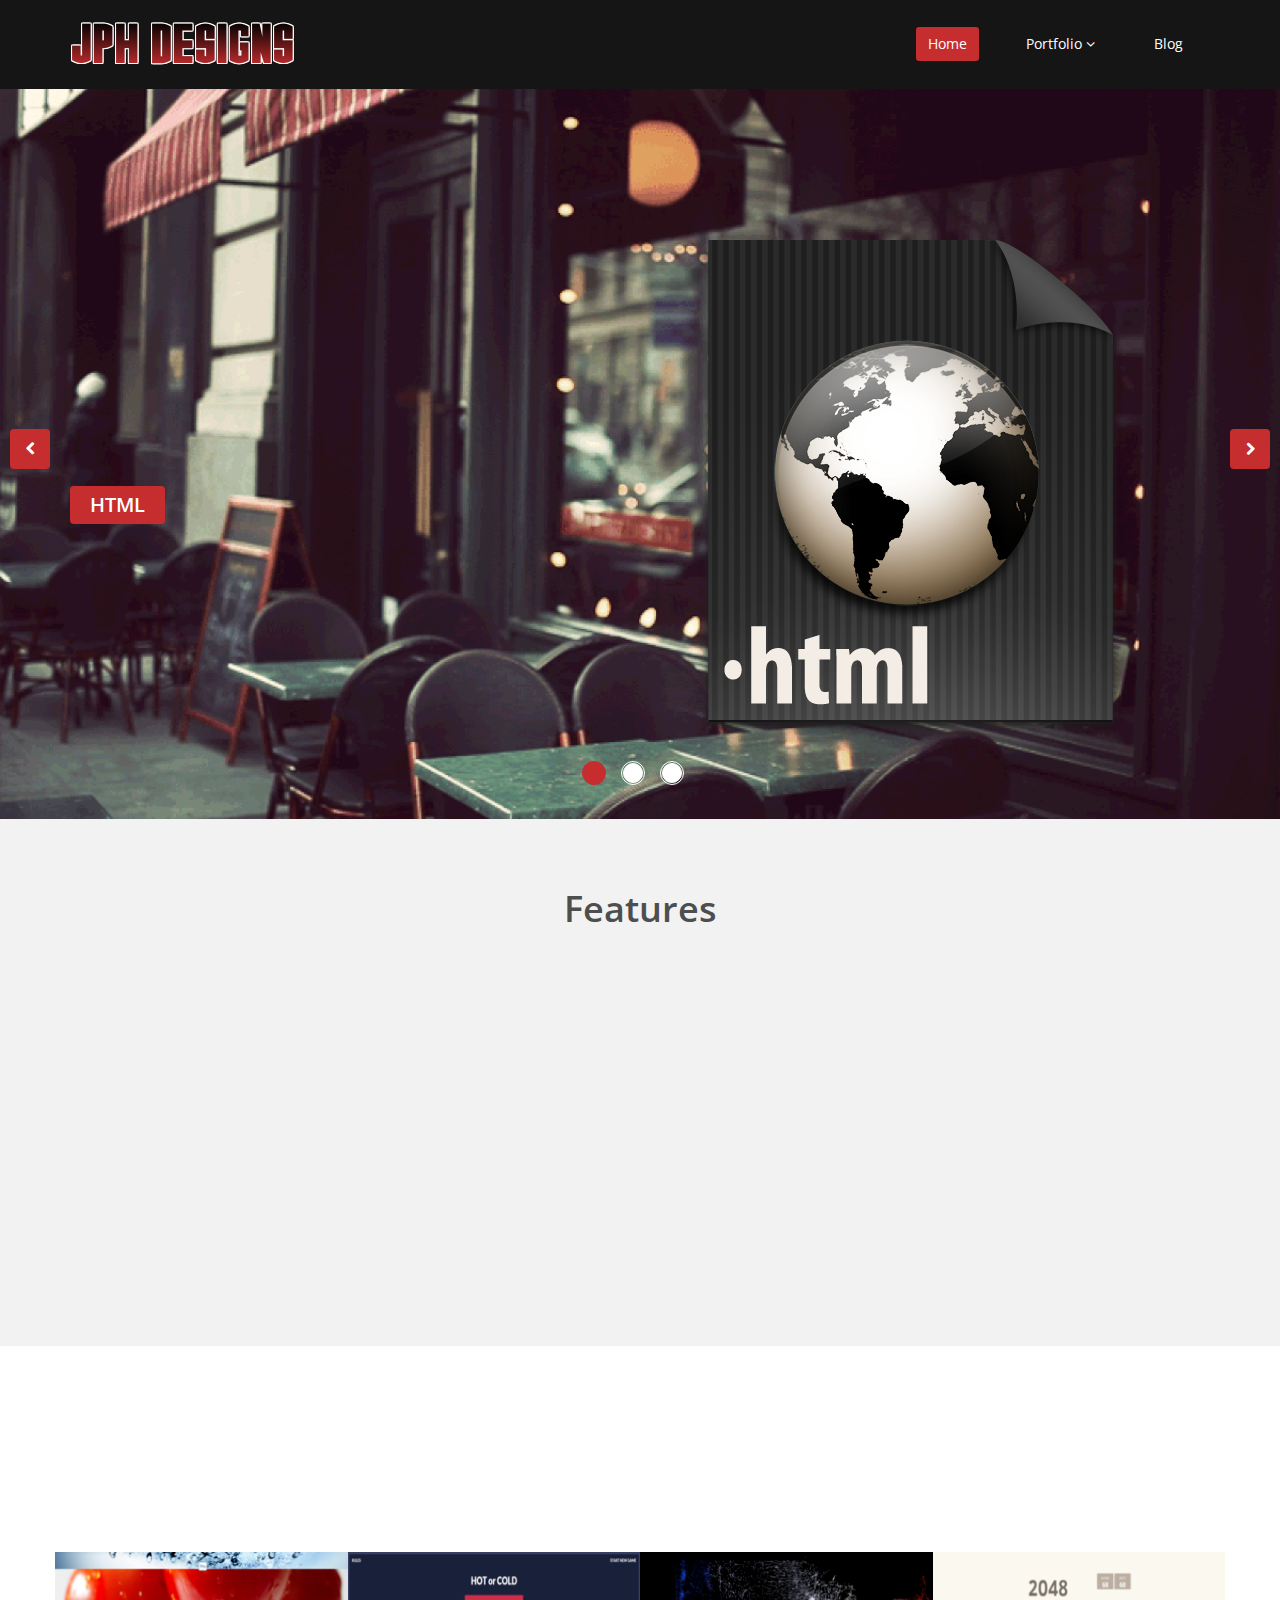
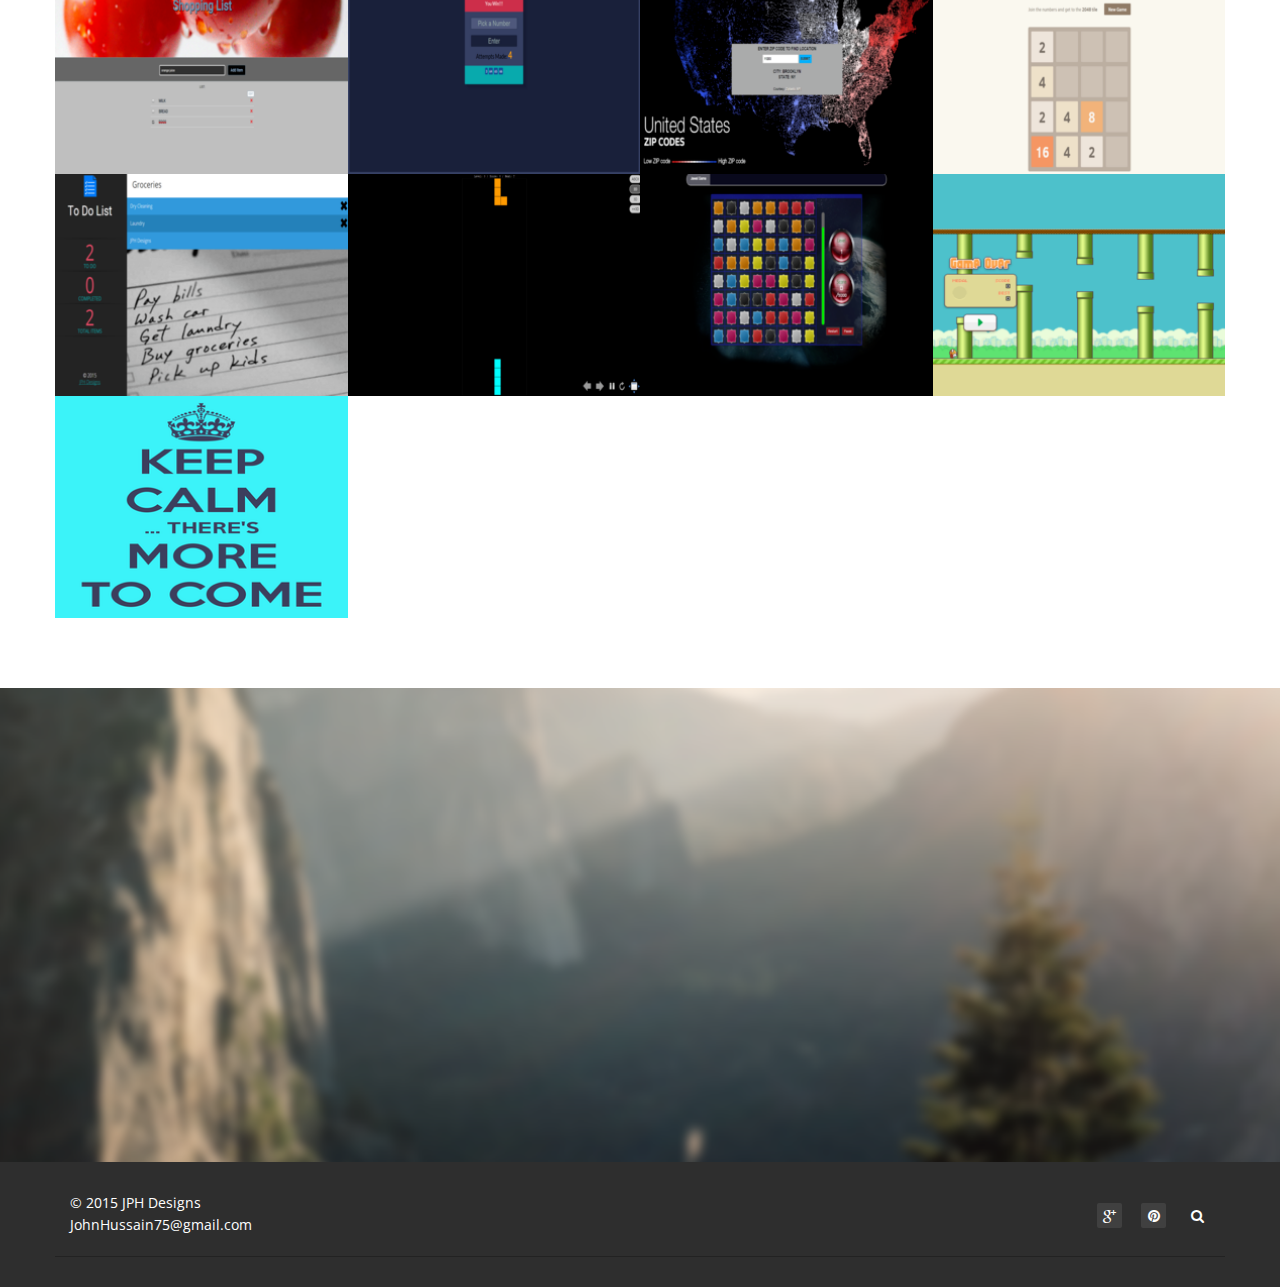
==== commit f585c91a: "game add" ====
--- a/index.html
+++ b/index.html
@@ -53,6 +53,8 @@
                                 <li><a target="_blank" href="list.html">Things To Do</a></li>
                                 <li><a target="_blank" href="tetris.html">Tetris Clone</a></li>
                                 <li><a target="_blank" href="jewels.html">Jewel Game</a></li>
+
+                                <li><a target="_blank" href="loopybird.html">Loopy Bird</a></li>
                                 
                             </ul>
                         </li>
@@ -301,16 +303,29 @@
                             </div> 
                         </div>
                     </div>
-                </div>   
+                </div>
 
                 <div class="col-xs-12 col-sm-4 col-md-3">
                     <div class="recent-work-wrap">
                         <img class="img-responsive" src="images/portfolio/recent/item8.png" alt="">
+                        <div class="overlay">
+                            <div class="recent-work-inner">
+                                <h3><a target="_blank" href="loopybird.html">Loopy Bird </a></h3>
+                                <p>Flappy Bird clone.  Tap and fly.</p>
+                                <a class="preview" href="images/portfolio/full/item8.png" rel="prettyPhoto"><i class="fa fa-eye"></i> View</a>
+                            </div> 
+                        </div>
+                    </div>
+                </div>    
+
+                <div class="col-xs-12 col-sm-4 col-md-3">
+                    <div class="recent-work-wrap">
+                        <img class="img-responsive" src="images/portfolio/recent/item9.png" alt="">
                         <div class="overlay">
                             <div class="recent-work-inner">
                                 <h3><a target="_blank" href="https://github.com/JohnPH75">More to come... </a></h3>
                                 <p>There's always more where that came from.</p>
-                                <a class="preview" href="images/portfolio/full/item8.png" rel="prettyPhoto"><i class="fa fa-eye"></i> View</a>
+                                <a class="preview" href="images/portfolio/full/item9.png" rel="prettyPhoto"><i class="fa fa-eye"></i> View</a>
                             </div> 
                         </div>
                     </div>
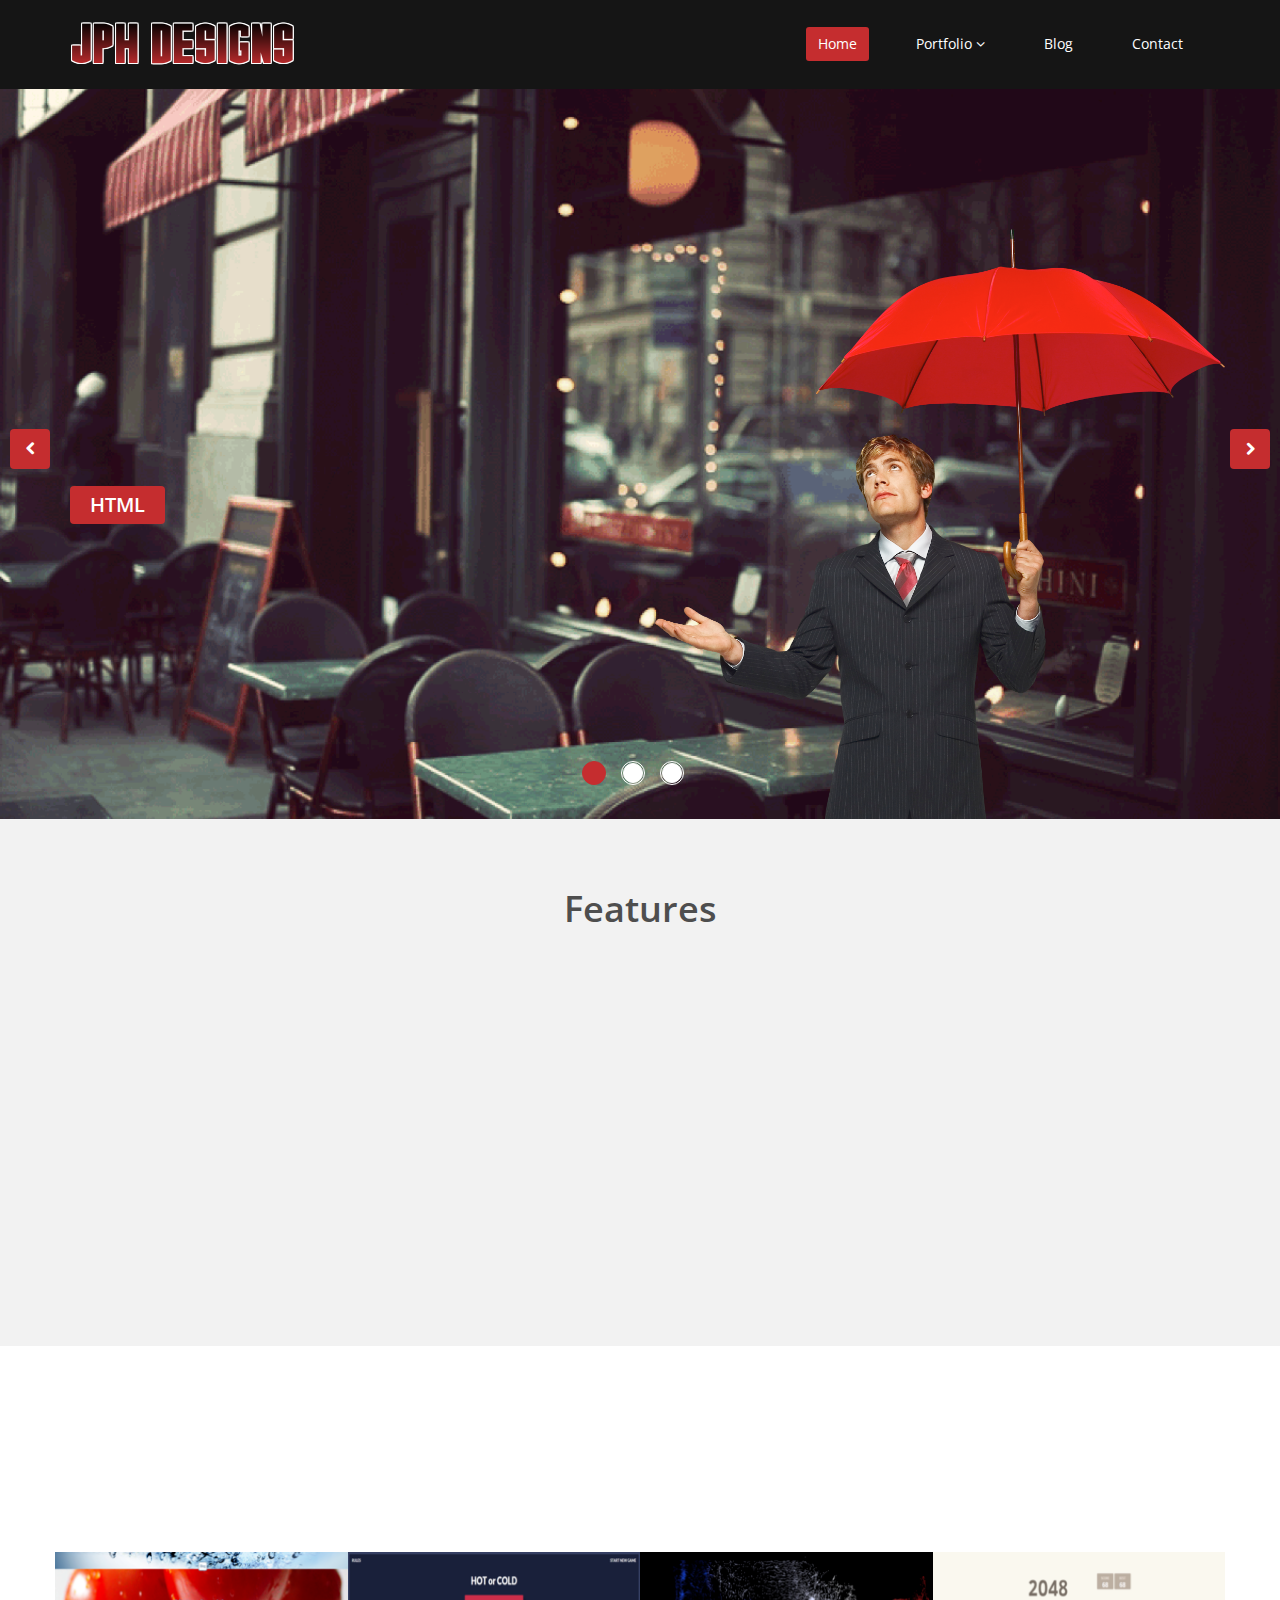
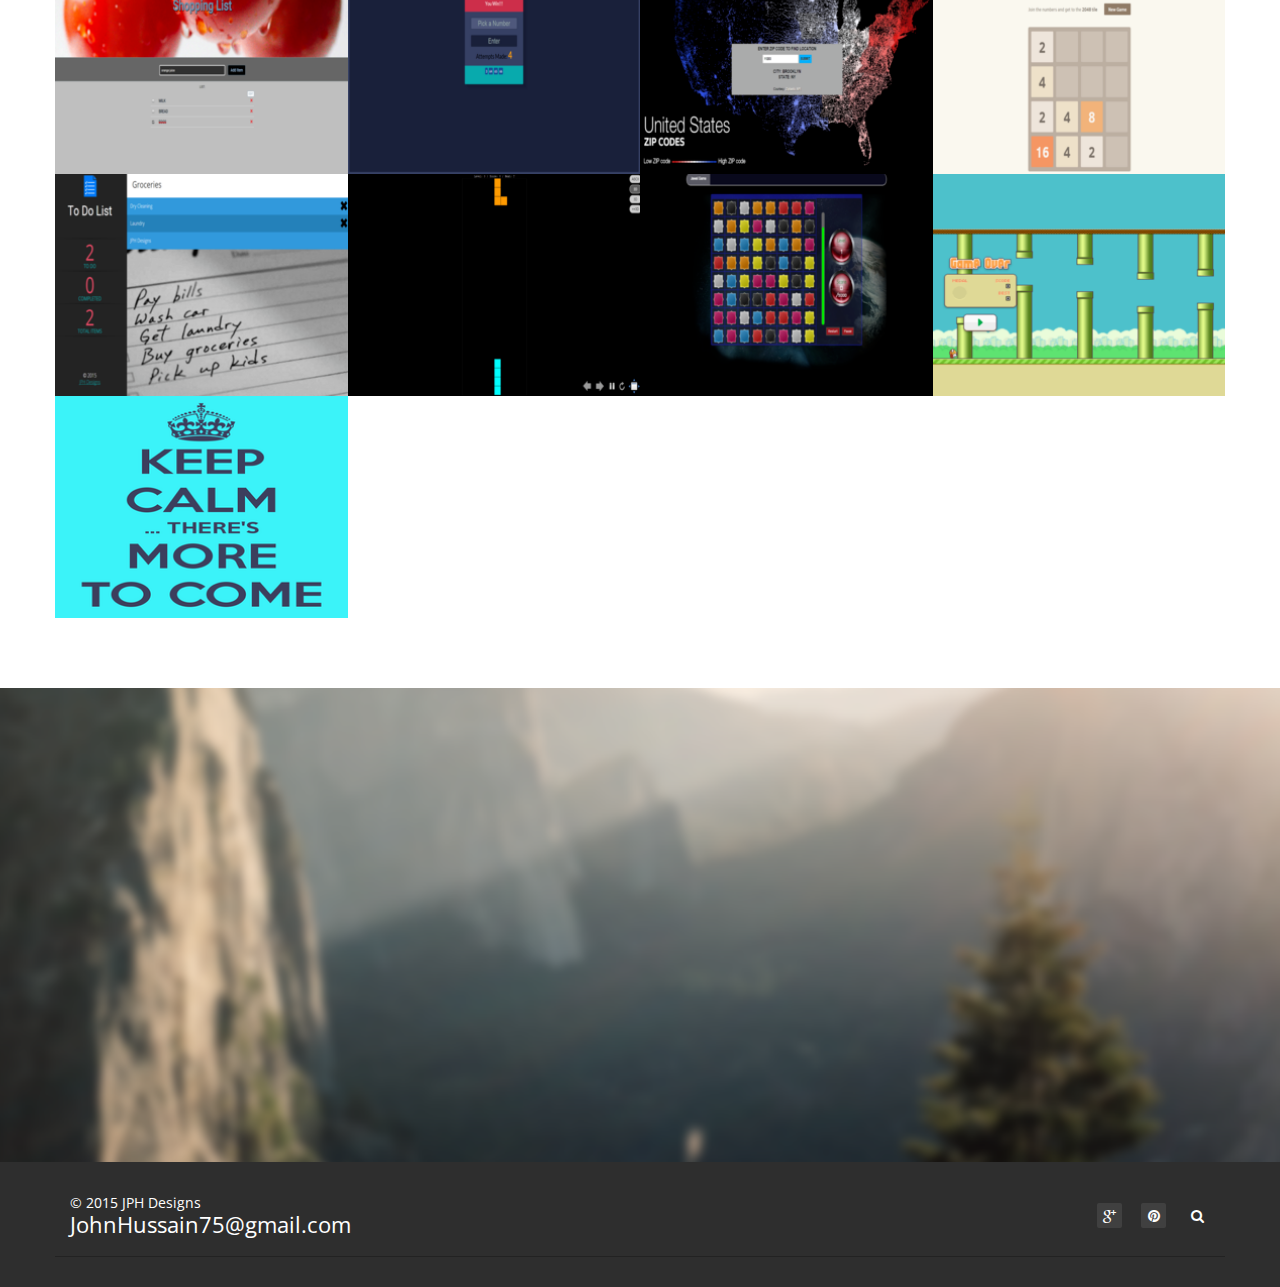
==== commit d183a6f5: "revisions" ====
--- a/index.html
+++ b/index.html
@@ -59,6 +59,8 @@
                             </ul>
                         </li>
                         <li><a target="_blank" href="https://dajjay.wordpress.com/">Blog</a></li>
+
+                        <li><a href="contact-us.html">Contact</a></li>
                     </ul>
                 </div>
             </div><!--/.container-->
@@ -108,9 +110,9 @@
                             </div>
 
                             <div class="col-sm-6 hidden-xs animation animated-item-4">
-                                <div class="slider-img">
+                                <!-- <div class="slider-img">
                                     <img src="images/slider/img2.png" class="img-responsive">
-                                </div>
+                                </div> -->
                             </div>
 
                         </div>
@@ -128,9 +130,9 @@
                                 </div>
                             </div>
                             <div class="col-sm-6 hidden-xs animation animated-item-4">
-                                <div class="slider-img">
+                                <!-- <div class="slider-img">
                                     <img src="images/slider/img3.png" class="img-responsive">
-                                </div>
+                                </div> -->
                             </div>
                         </div>
                     </div>
--- a/css/main.css
+++ b/css/main.css
@@ -1167,8 +1167,76 @@
   margin-left: 15px;
 }
 
-
-
-
-
-
+/*************************
+********* Contact Us CSS ******
+**************************/
+
+.gmap-area {
+  background-image: url("../images/map.jpg");
+  background-position: 0 0;
+  background-repeat: no-repeat;
+  background-size: cover;
+  padding: 70px 0;
+}
+
+.gmap-area .gmap iframe {
+  border-radius: 50%;
+  height: 280px;
+  width: 300px;
+}
+
+.gmap{
+    border: 10px solid #f6f5f0;
+    border-radius: 50%;
+    height: 300px;
+    width: 300px;
+    box-shadow: 0px 0px 3px 3px #e7e4dc;
+    overflow: hidden;
+    position: relative;
+    margin: 0 auto;
+}
+
+.gmap-area .map-content ul {
+  list-style: none; 
+}
+
+.gmap-area .map-content address h5{
+  font-weight: 700;
+  /* font-size: 16px; */
+}
+
+#contact-page{
+  padding-top: 0;
+}
+
+#contact-page .contact-form 
+.form-group label {
+  color: #4E4E4E;
+  font-size: 16px;
+  font-weight: 300;
+}
+
+.form-group .form-control {
+  padding: 7px 12px;
+  border-color:#f2f2f2;
+  box-shadow: none;
+}
+
+textarea#message{
+  resize: none;
+  padding: 10px;
+}
+
+#contact-page .contact-wrap {
+  margin-top: 20px;
+}
+
+p {
+  font-size: 22.3px;
+}
+
+p:hover {
+  color: #c52d2f;
+}
+
+
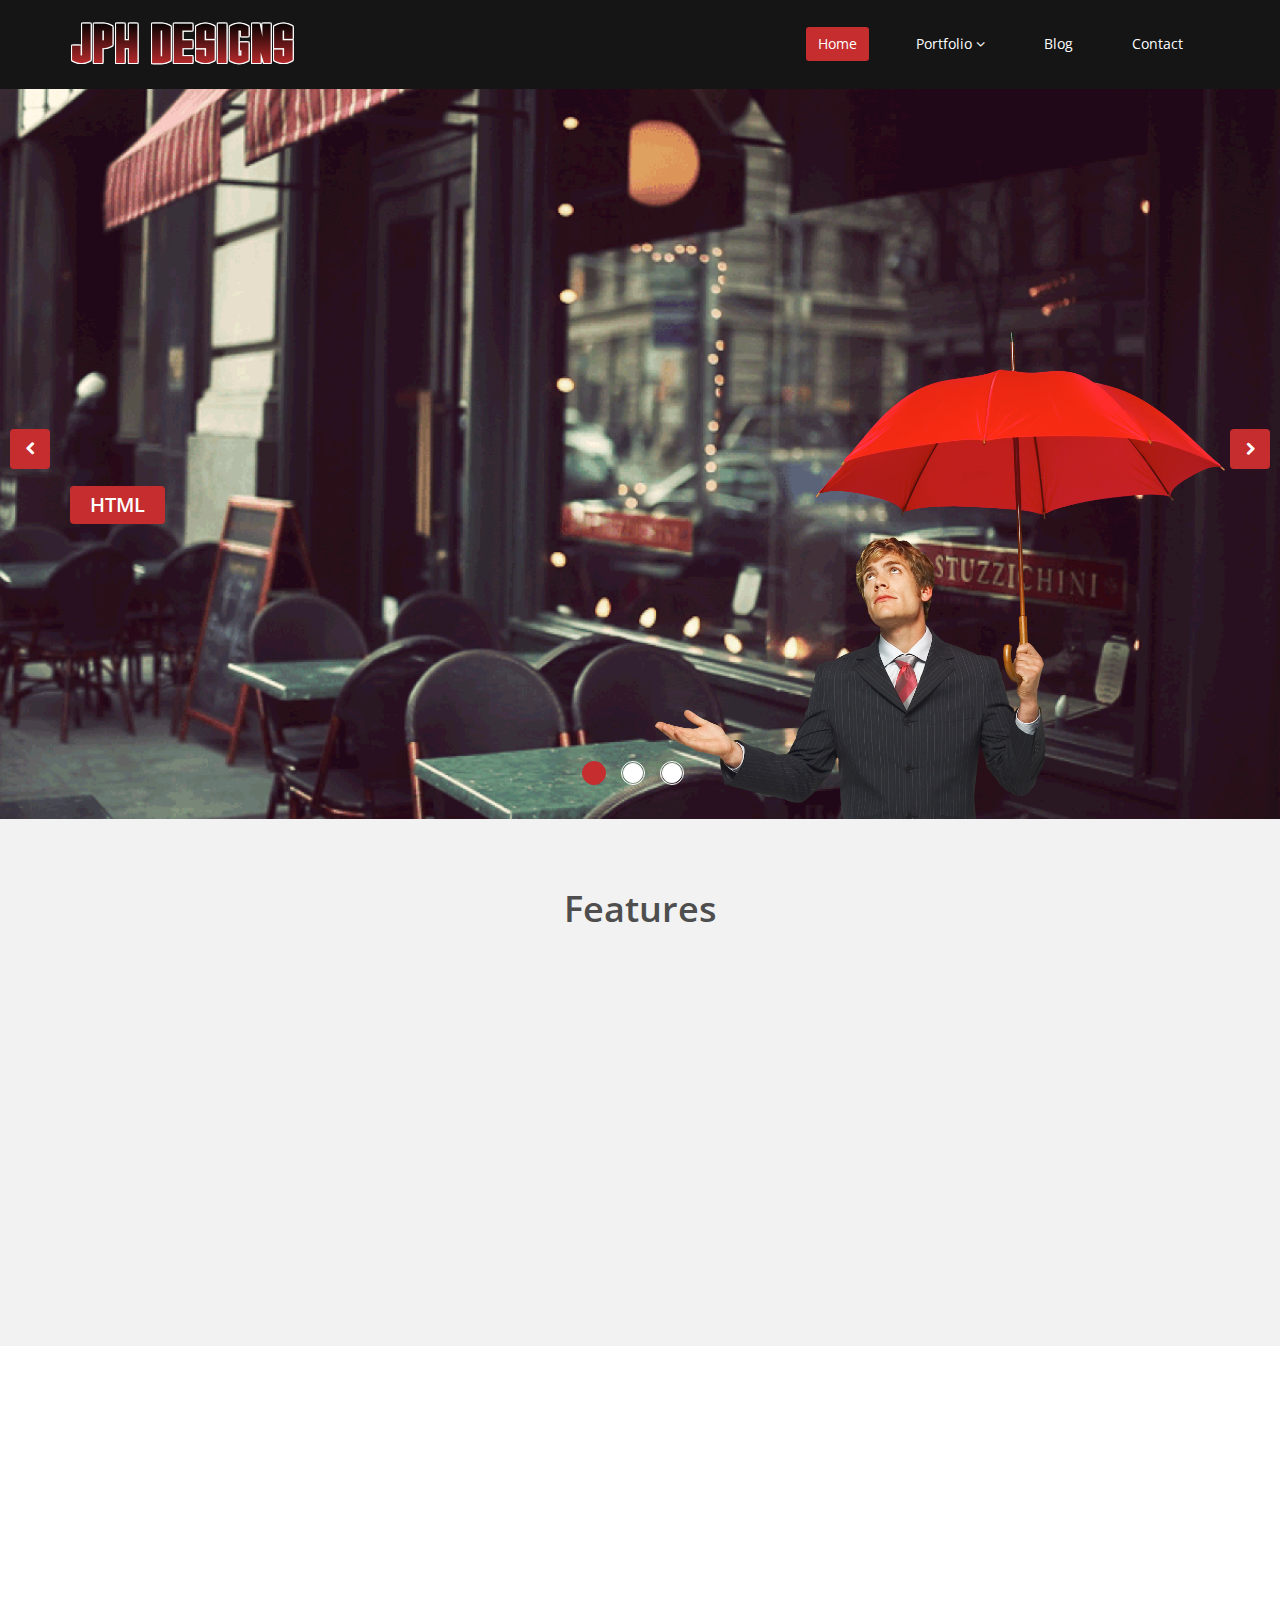
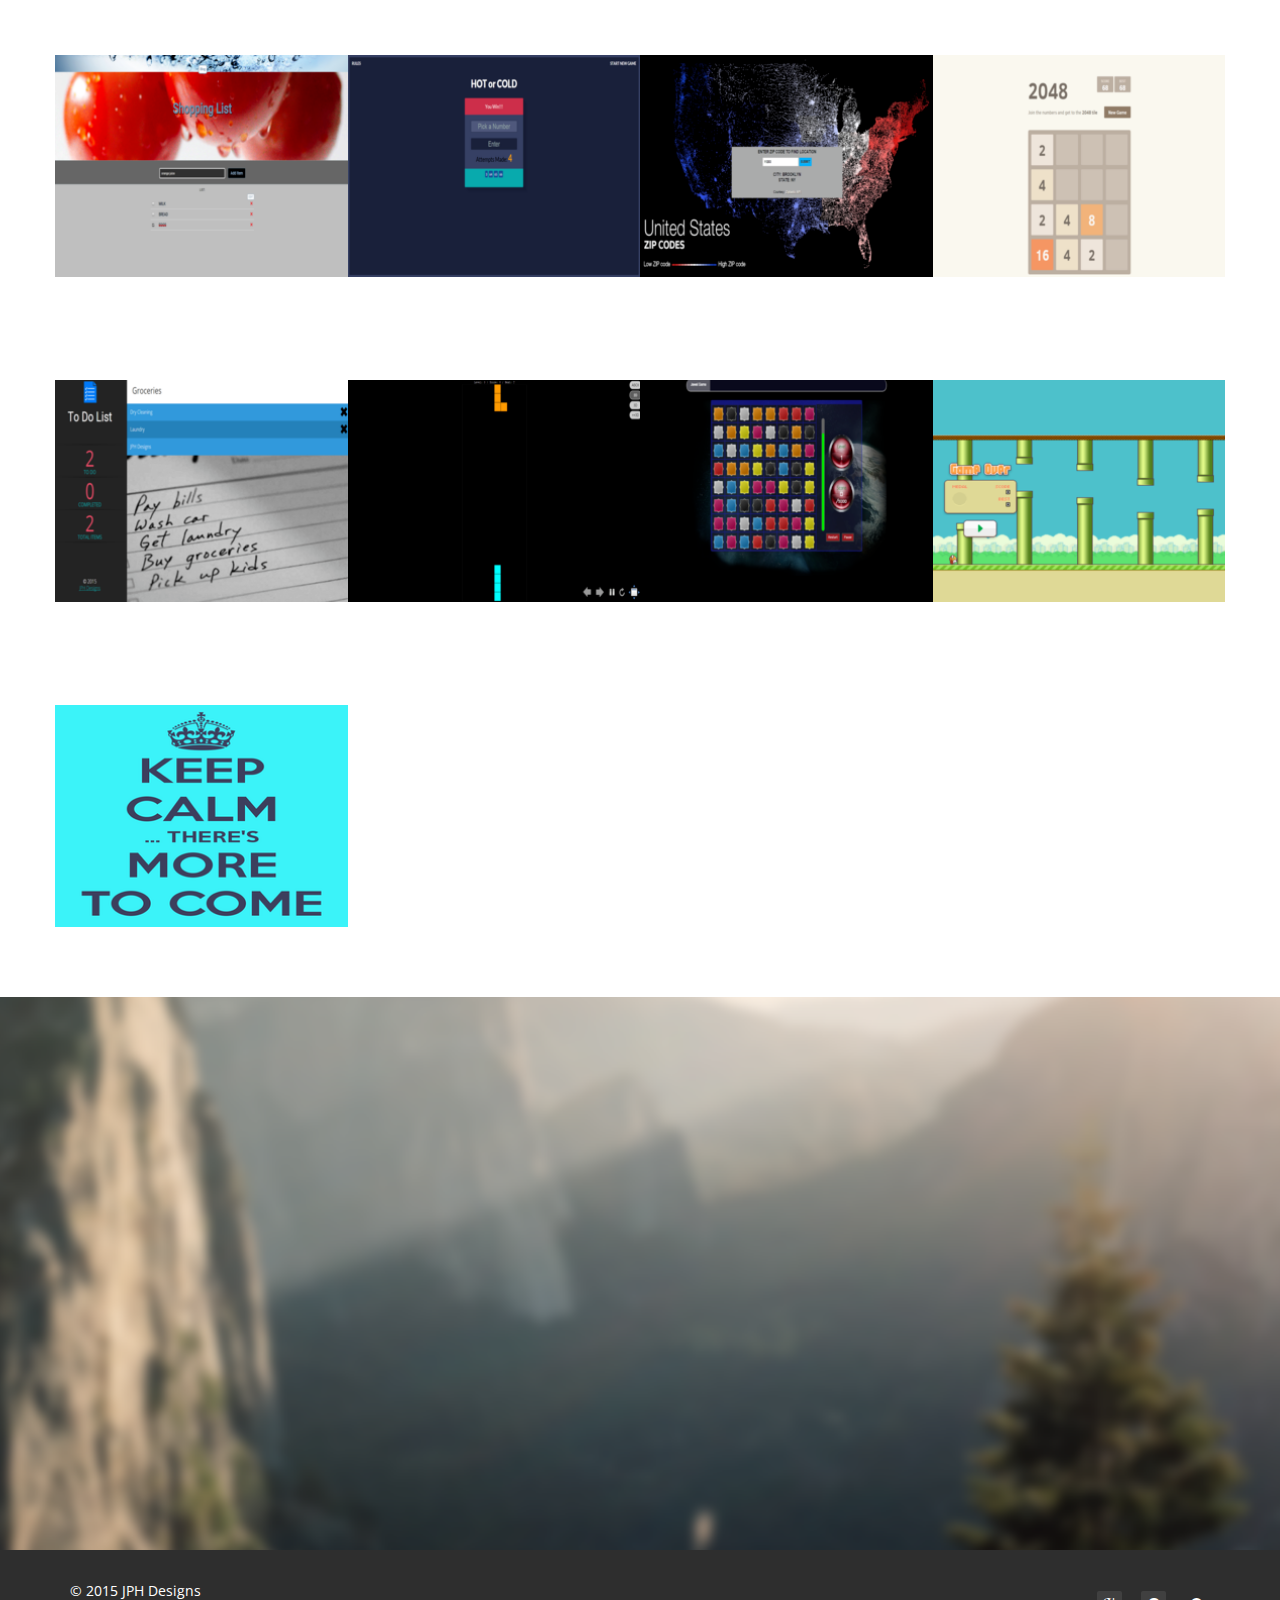
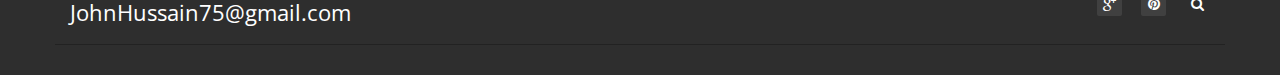
==== commit 7a32cb79: "logo changes" ====
--- a/index.html
+++ b/index.html
@@ -395,8 +395,8 @@
     <section id="partner">
         <div class="container">
             <div class="center wow fadeInDown">
-                <h2>Languages Learned</h2>
-                <p class="lead">HTML - The Skeleton <br> CSS - The Skin <br> Javascript - The Soul</p>
+                <h2>JPH Designs</h2>
+                <h3 class="lead">Please contact us if you would like a website custom made for you. <br> We specialize in graphic and web design and can handle all aspects of web development, utilizing the latest technologies in HTML, CSS, and Javascript. </h3>
             </div>    
 
             <div class="partners">
--- a/css/main.css
+++ b/css/main.css
@@ -1239,4 +1239,8 @@
   color: #c52d2f;
 }
 
-
+img.img-responsive {
+  margin-top: 103px;
+  }
+
+
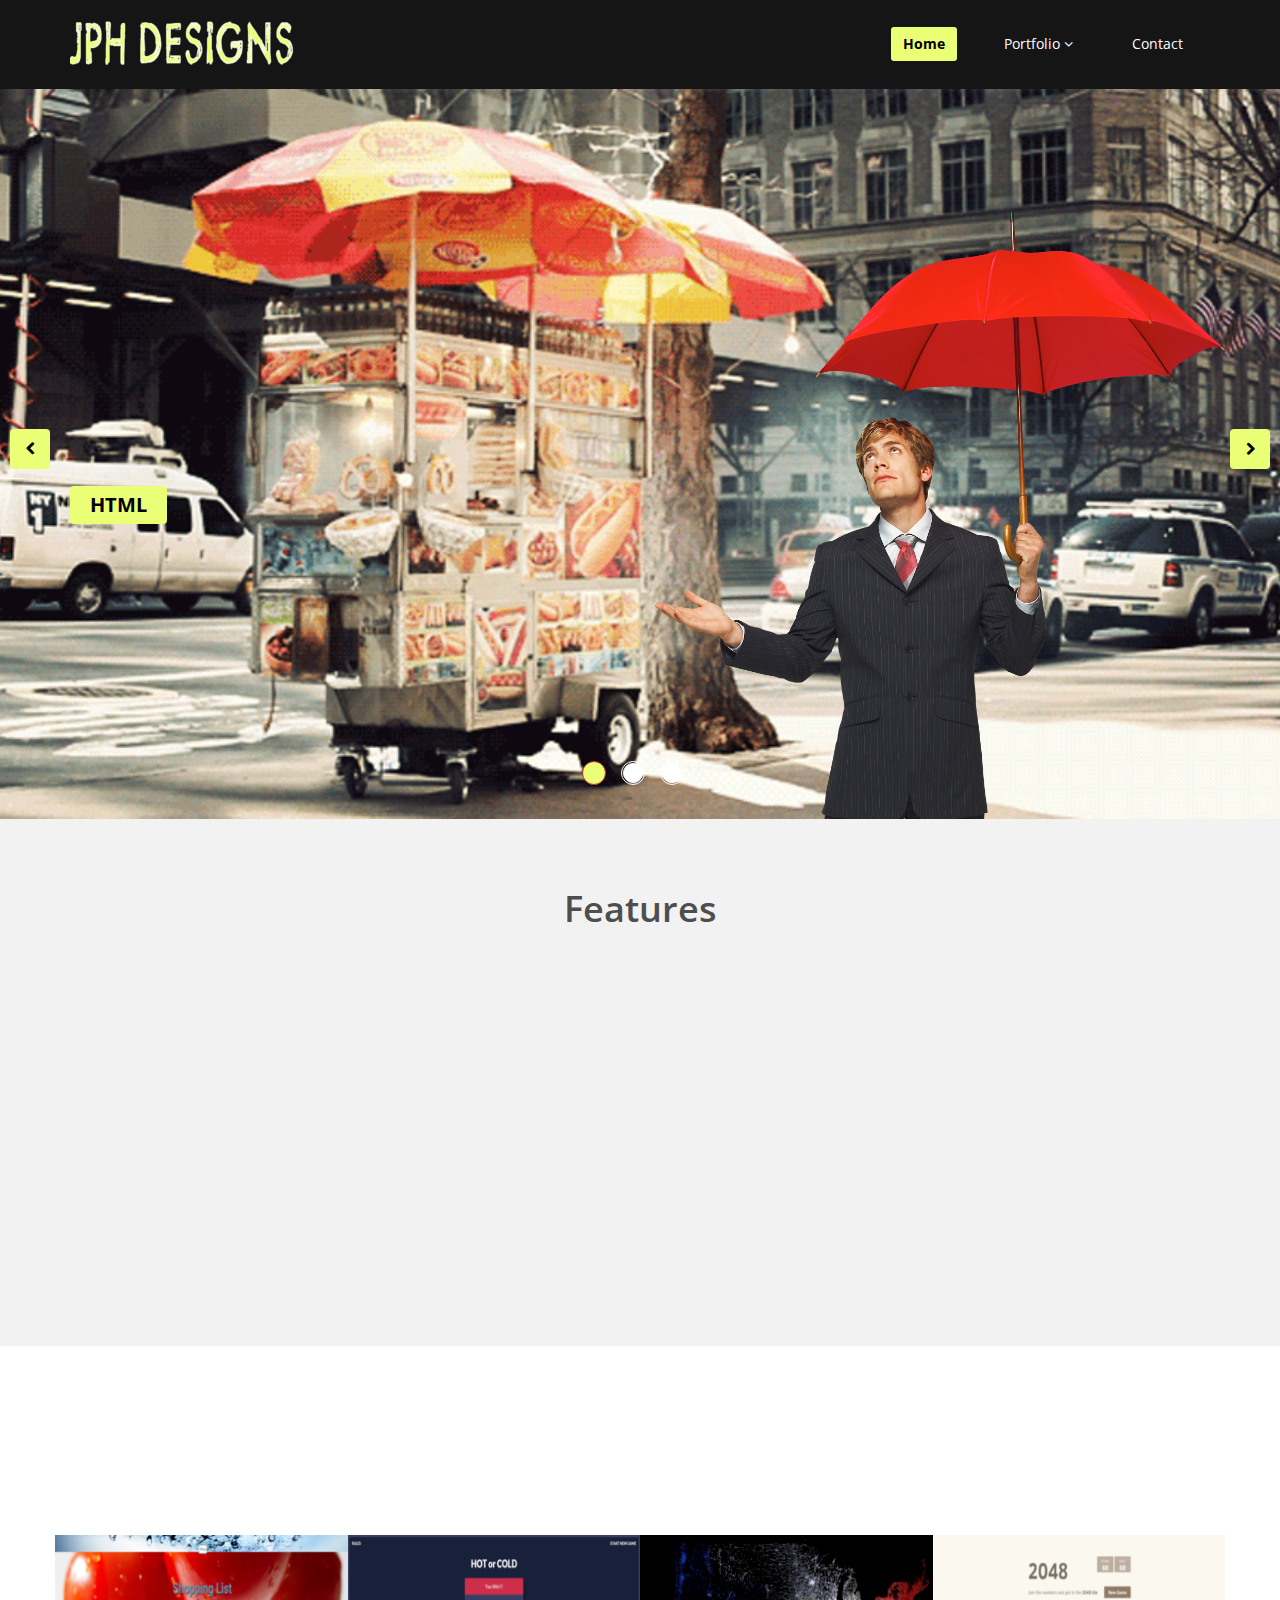
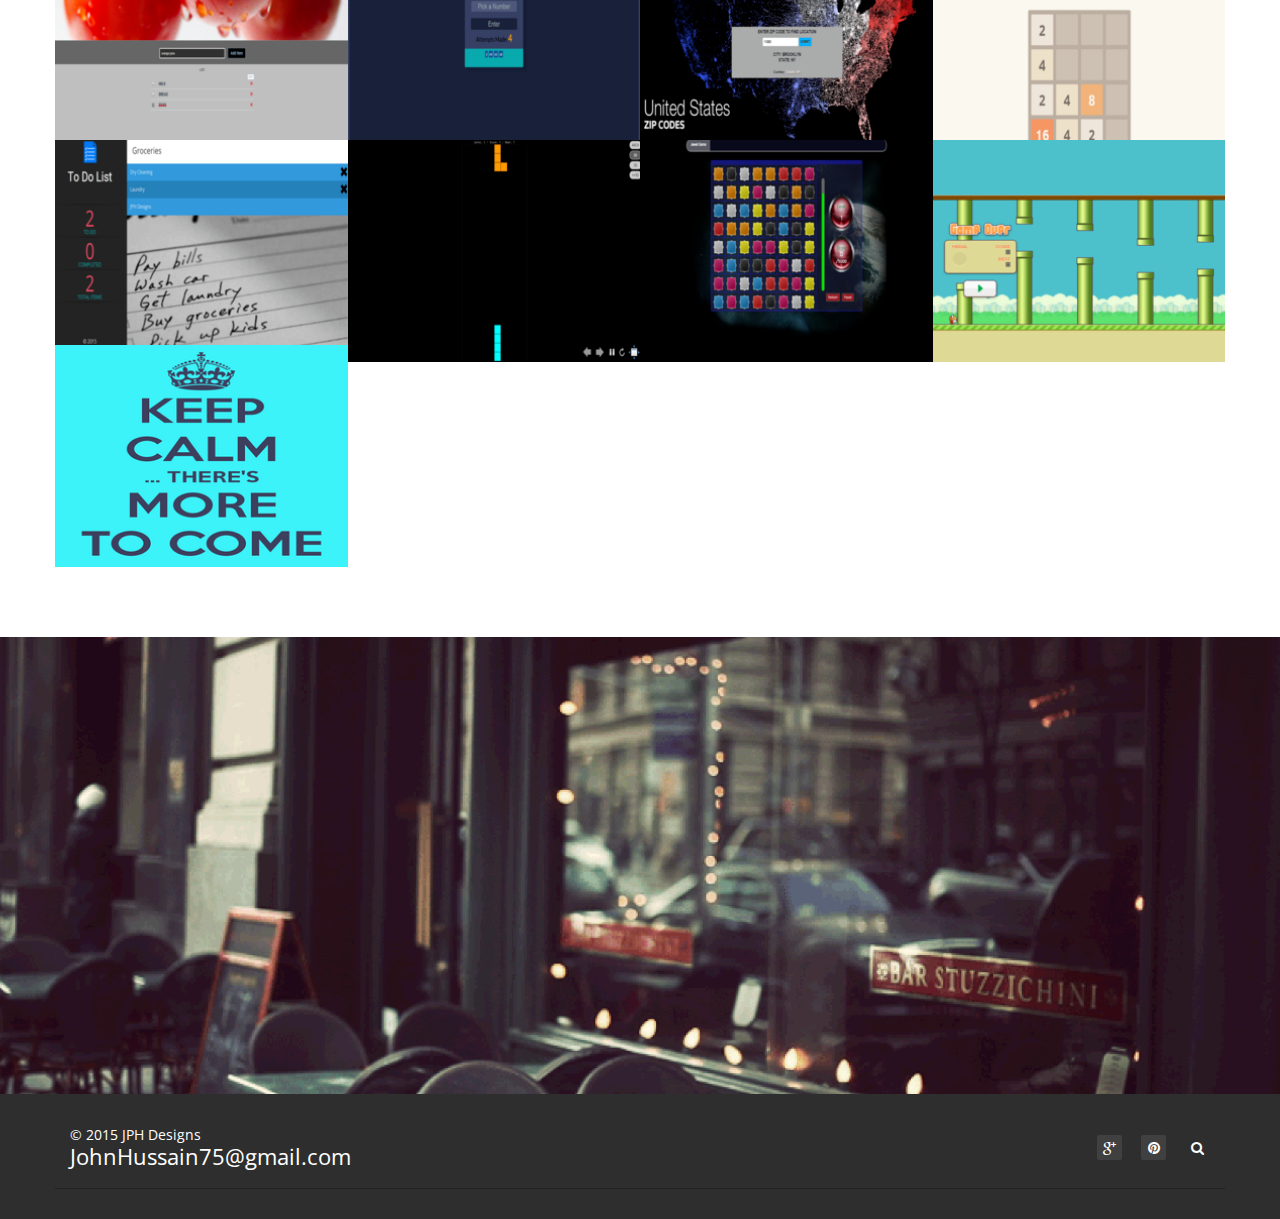
==== commit 7eebcf46: "tweak" ====
--- a/index.html
+++ b/index.html
@@ -58,7 +58,7 @@
                                 
                             </ul>
                         </li>
-                        <li><a target="_blank" href="https://dajjay.wordpress.com/">Blog</a></li>
+                       <!--  <li><a target="_blank" href="https://dajjay.wordpress.com/">Blog</a></li> -->
 
                         <li><a href="contact-us.html">Contact</a></li>
                     </ul>
--- a/css/main.css
+++ b/css/main.css
@@ -28,7 +28,7 @@
   text-transform: capitalize;
   text-align: center;
   opacity: 0;
-  color: #fff;
+  color: #EAFF76;
   font-size: 36px;
   background: #000;
   padding: 16px 40px;
@@ -336,8 +336,9 @@
 .navbar-inverse .navbar-nav > .open > a,
 .navbar-inverse .navbar-nav > .open > a:hover,
 .navbar-inverse .navbar-nav > .open > a:focus {
-  background-color: #c52d2f;
-  color: #fff;
+  background-color: #EAFF76;
+  color: #000;
+  font-weight: bold;
 }
 
 .navbar-inverse .navbar-nav .dropdown-menu {
@@ -409,8 +410,9 @@
 
 #main-slider .carousel h2 {
   padding: 8px 20px;
-  background: #c52d2f;
-  color: #fff;
+  background: #EAFF76;
+  color: #000;
+  font-weight: bold;
   border-radius: 4px;
   margin-top: 25px;
   display: inline-block;
@@ -418,8 +420,8 @@
 
 #main-slider .carousel .btn-slide {
   padding: 8px 20px;
-  background: #c52d2f;
-  color: #fff;
+  background: #EAFF76;
+  color: #000;
   border-radius: 4px;
   margin-top: 25px;
   display: inline-block;
@@ -466,8 +468,9 @@
 #main-slider .next {
   position: absolute;
   top: 50%;
-  background-color: #c52d2f;
-  color: #fff;
+  background-color: #EAFF76;
+  color: #000;
+  font-weight: bold;
   display: inline-block;
   margin-top: -25px;
   height: 40px;
@@ -481,7 +484,7 @@
 
 #main-slider .prev:hover,
 #main-slider .next:hover {
-  background-color: #000;
+  background-color: #c52d2f;
 }
 
 #main-slider .prev {
@@ -515,9 +518,9 @@
 #main-slider .carousel-indicators .active{
   width: 20px;
   height: 20px;
-  background-color: #c52d2f;
+  background-color: #EAFF76;
    margin: 0 15px 0 0;
-   border: 1px solid #c52d2f;
+   border: 1px solid #000;
    position: relative;
 }
 
@@ -527,7 +530,7 @@
   width: 24px;
   height: 24px;
   border-radius: 100%;
-  background: #c52d2f;
+  background: #EAFF76;
   border: 1px solid #c52d2f;
   left: -3px;
   top: -3px;
@@ -596,7 +599,7 @@
   line-height: 110px;
   text-align:center;
   background: #ffffff;
-  color: #c52d2f;
+  color: #EAFF76;
   border: 3px solid #ffffff;
   box-shadow: inset 0 0 0 5px #f2f2f2;
   -webkit-box-shadow: inset 0 0 0 5px #f2f2f2;
@@ -609,8 +612,8 @@
 }
 
 .feature-wrap i:hover {
-  background: #c52d2f;
-  color: #fff;
+  background: #EAFF76;
+  color: #c52d2f;
   box-shadow: inset 0 0 0 5px #c52d2f;
   -webkit-box-shadow: inset 0 0 0 5px #c52d2f;
   border: 3px solid #c52d2f;
@@ -989,7 +992,7 @@
 }
 
 #partner {
-  background: url(../images/partners/partner_bg.png) 50% 50% no-repeat;
+  background: url(../images/partners/partner_bg.gif) 50% 50% no-repeat;
   background-size: cover;
 }
 
@@ -1001,6 +1004,7 @@
 #partner h2, 
 #partner h3 {
   color: #fff;
+  font-weight: bolder;
 }
 
 .partners ul {
@@ -1240,7 +1244,7 @@
 }
 
 img.img-responsive {
-  margin-top: 103px;
+  margin-top: -17px;
   }
 
 
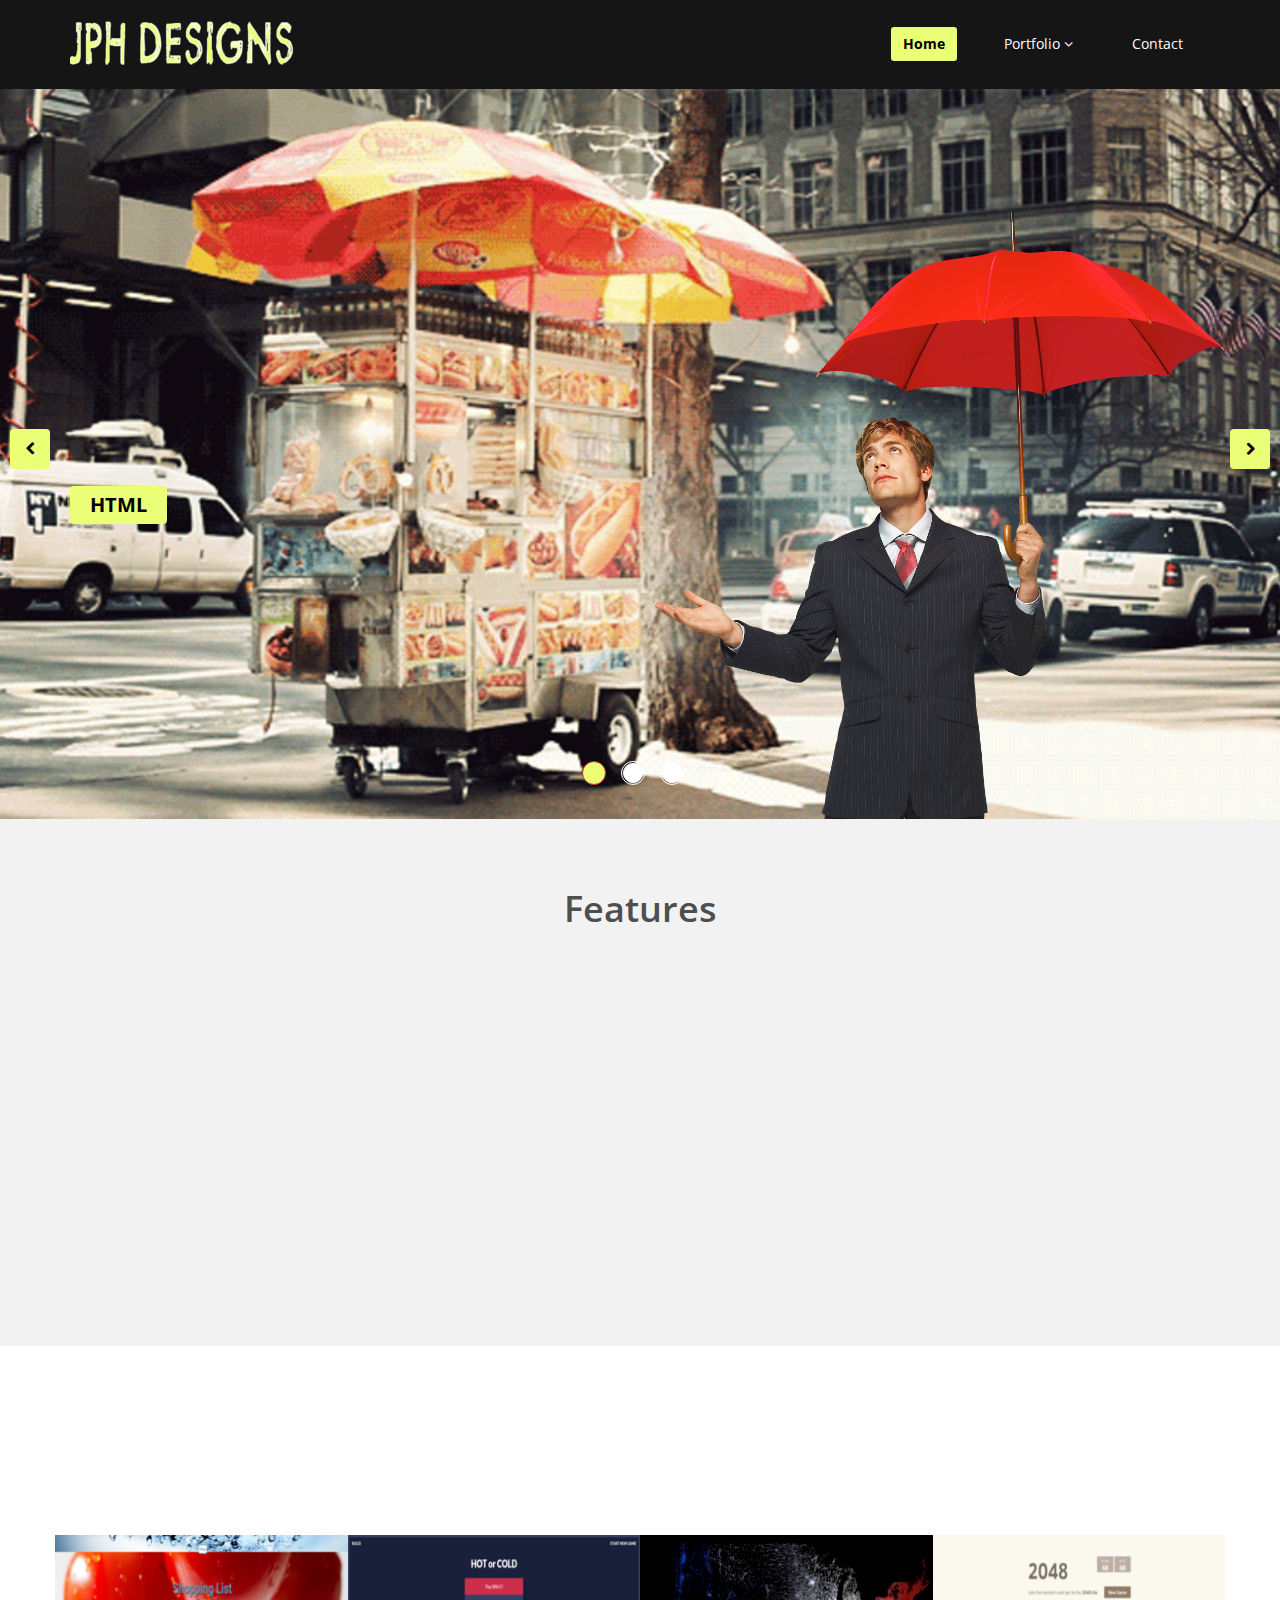
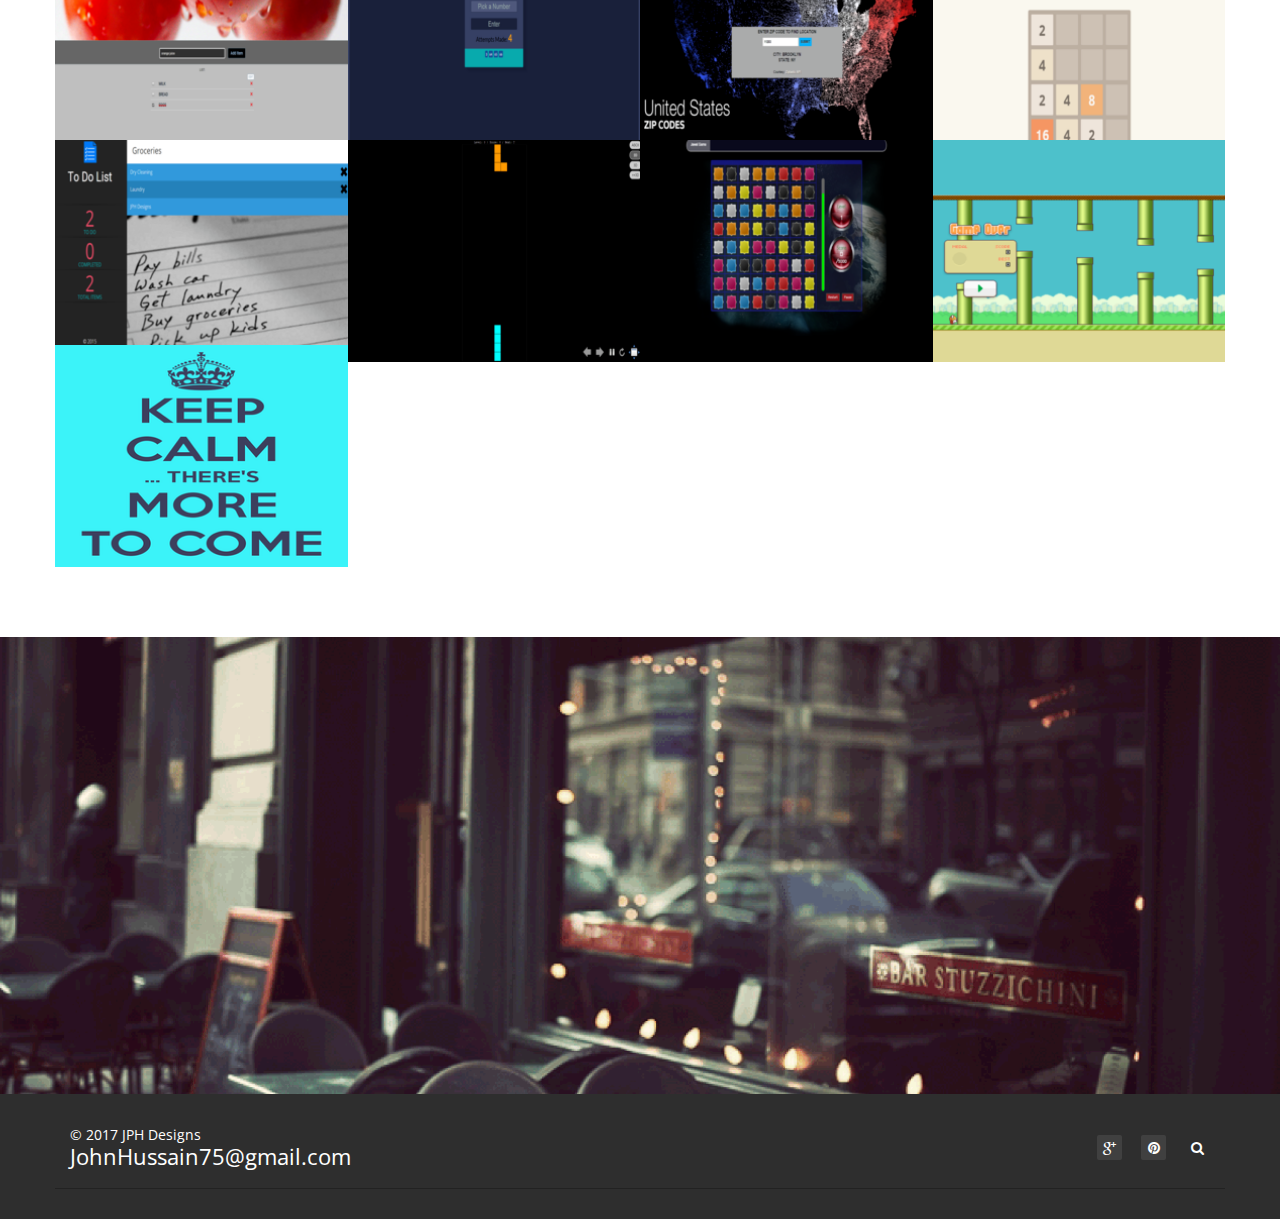
==== commit cee66c72: "date change" ====
--- a/index.html
+++ b/index.html
@@ -419,7 +419,7 @@
         <div class="container">
             <div class="row">
                 <div class="col-sm-6">
-                    &copy; 2015 <a target="_blank" href="https://github.com/JohnPH75" title="JPH Designs">JPH Designs</a><p>JohnHussain75@gmail.com</p>
+                    &copy; 2017 <a target="_blank" href="https://github.com/JohnPH75" title="JPH Designs">JPH Designs</a><p>JohnHussain75@gmail.com</p>
                 </div>
                  <div class="top-bar">
             <div class="container">
